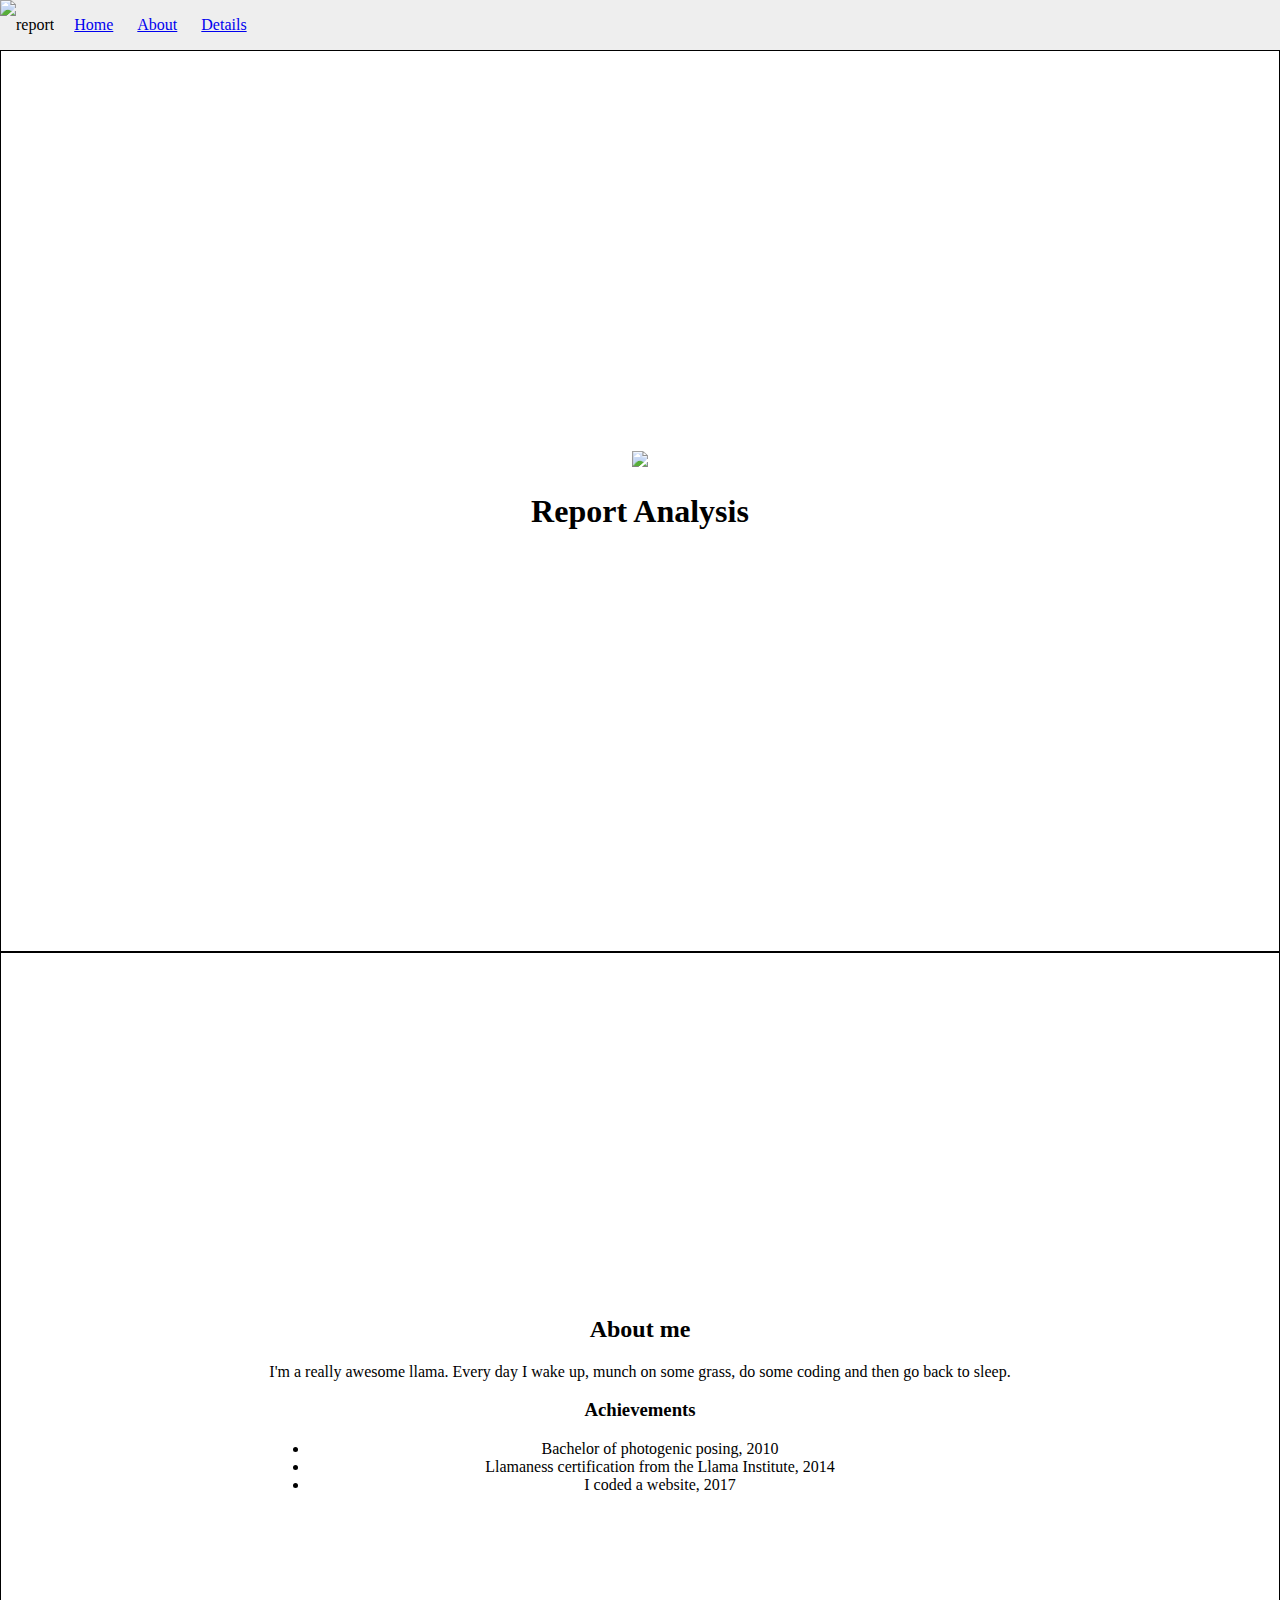
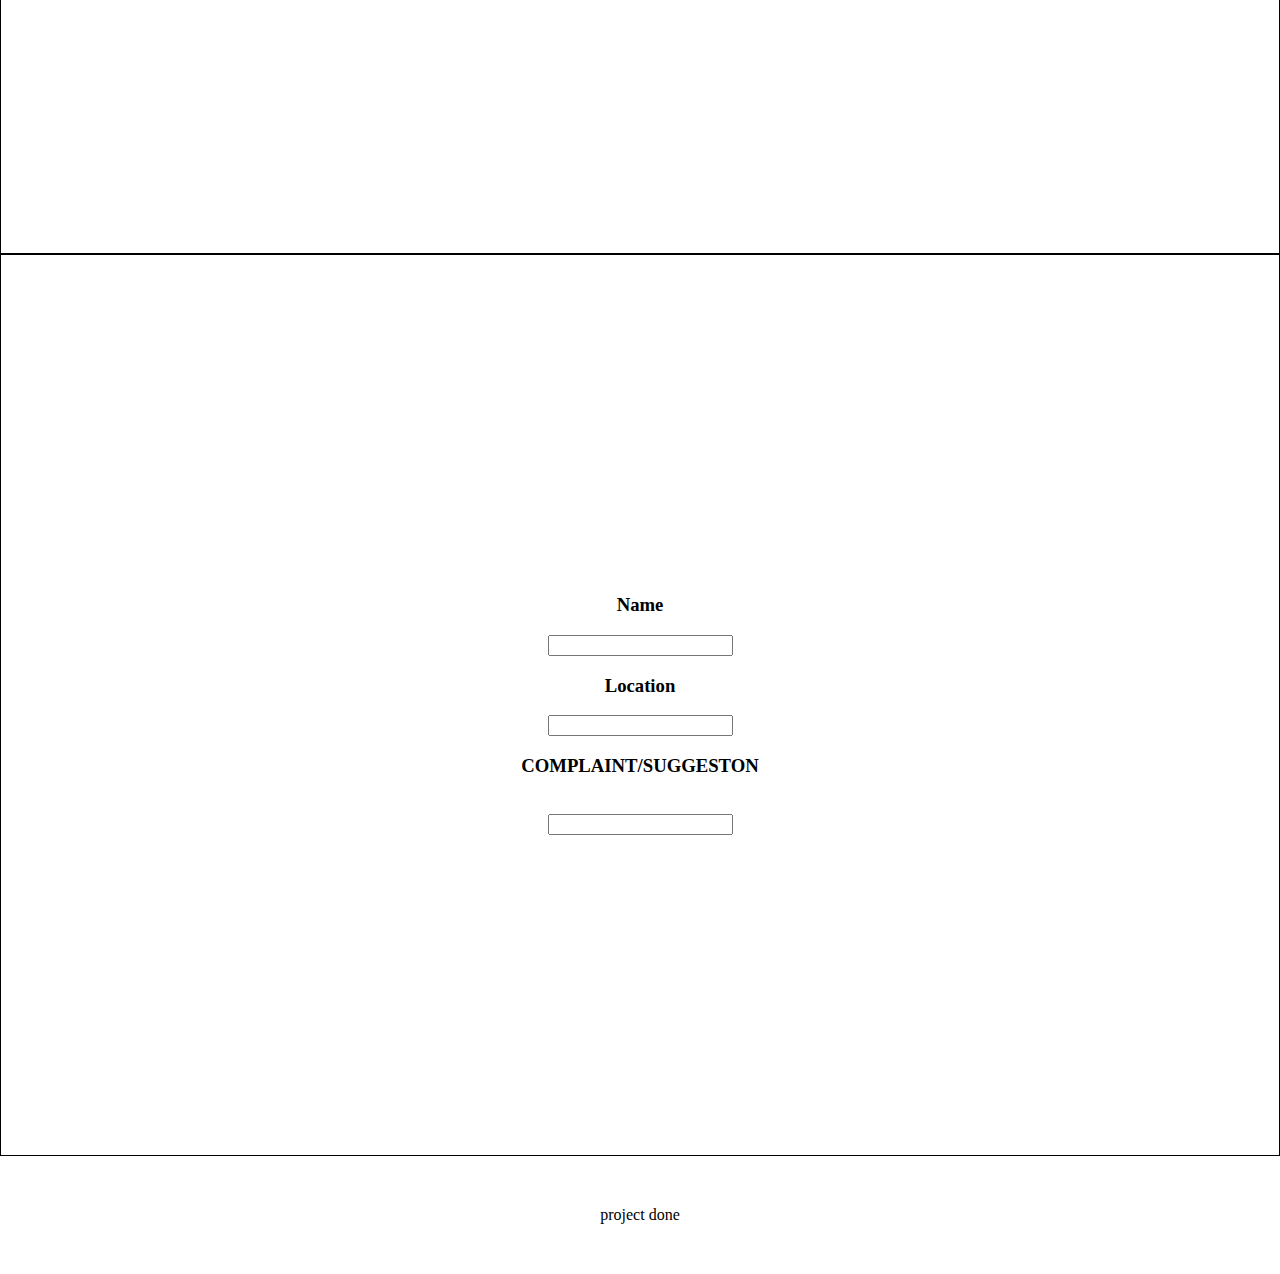
==== website/index.html @ 2377354e "Update web" ====
<!DOCTYPE html>
<html>
    <head>
      <title>Report Analysis</title>
      <link rel="stylesheet" href="css/style.css" />
    </head>
    <body>
      <header>
          <img src="https://www.google.com/url?sa=i&source=images&cd=&cad=rja&uact=8&ved=2ahUKEwjArrKl2v7gAhVEqY8KHZ25Bo0QjRx6BAgBEAU&url=https%3A%2F%2Fwww.anbl.com%2Freports&psig=AOvVaw0iHYrXt_lxW9G06J42sRtL&ust=1552552217245053.jpg" alt="report"  />
          <nav>
                     <ul>
                         <li><a href="#hero">Home</a></li>
                         <li><a href="#about">About</a></li>
                         <li><a href="#contact">Details</a></li>
                     </ul>
                 </nav>
      </header>
      <main>
            <section id="hero">
                <div class="section-inner">
                    <img src="https://www.google.com/url?sa=i&source=images&cd=&cad=rja&uact=8&ved=2ahUKEwjT6dfB3_7gAhXFPo8KHQzUC0UQjRx6BAgBEAU&url=https%3A%2F%2Fwww.dreamstime.com%2Fstock-video-animated-analysis-data-report-loop-column-video126131845&psig=AOvVaw3gZDcH5BcPfkK5nqZlph_S&ust=1552553719538229.jpg" class="profile-img">
                    <h1>Report Analysis</h1>
                </div>
            </section>
            <section id="about">
                <div class="section-inner">
                    <h2>About me</h2>
                    <p>I'm a really awesome llama. Every day I wake up, munch on some grass, do some coding and then go back to sleep.</p>
                    <h3>Achievements</h3>
                    <ul>
                        <li>Bachelor of photogenic posing, 2010</li>
                        <li>Llamaness certification from the Llama Institute, 2014</li>
                        <li>I coded a website, 2017</li>
                    </ul>
                </div>
            </section>
            <section id="contact">
                <div class="section-inner">
                  <form>
                    <h3>Name</h3>
                    <input type="text" name="Name"><br>
                      <h3>Location</h3>
                    <input type="text" name="Location">
                    <h3>COMPLAINT/SUGGESTON</h3><br>
                    <input type="text" name="COMPLAINT">
                  </form>
                </div>
            </section>

        </main>
        <footer>
            project done
        </footer>

    </body>
  </html>
---- website/css/style.css ----
body {
    margin: 0;
    margin-top: 50px;
}

header {
    display: flex;
    position: fixed;
    top: 0;
    left: 0;
    right: 0;
    height: 50px;
    line-height: 50px;
    background-color: #eee;
}

header * {
    display: inline;
    height: 50px;
}

header ul {
    padding: 0;
}

header li {
    margin-left: 20px;
}

section {
    height: 100vh;
    border: 1px solid black;
    display: flex;
    justify-content: center;
    align-items: center;
    text-align: center;
}

#hero .profile-img {
    width: 300px;
}

footer {
    text-align: center;
    padding: 50px;
}
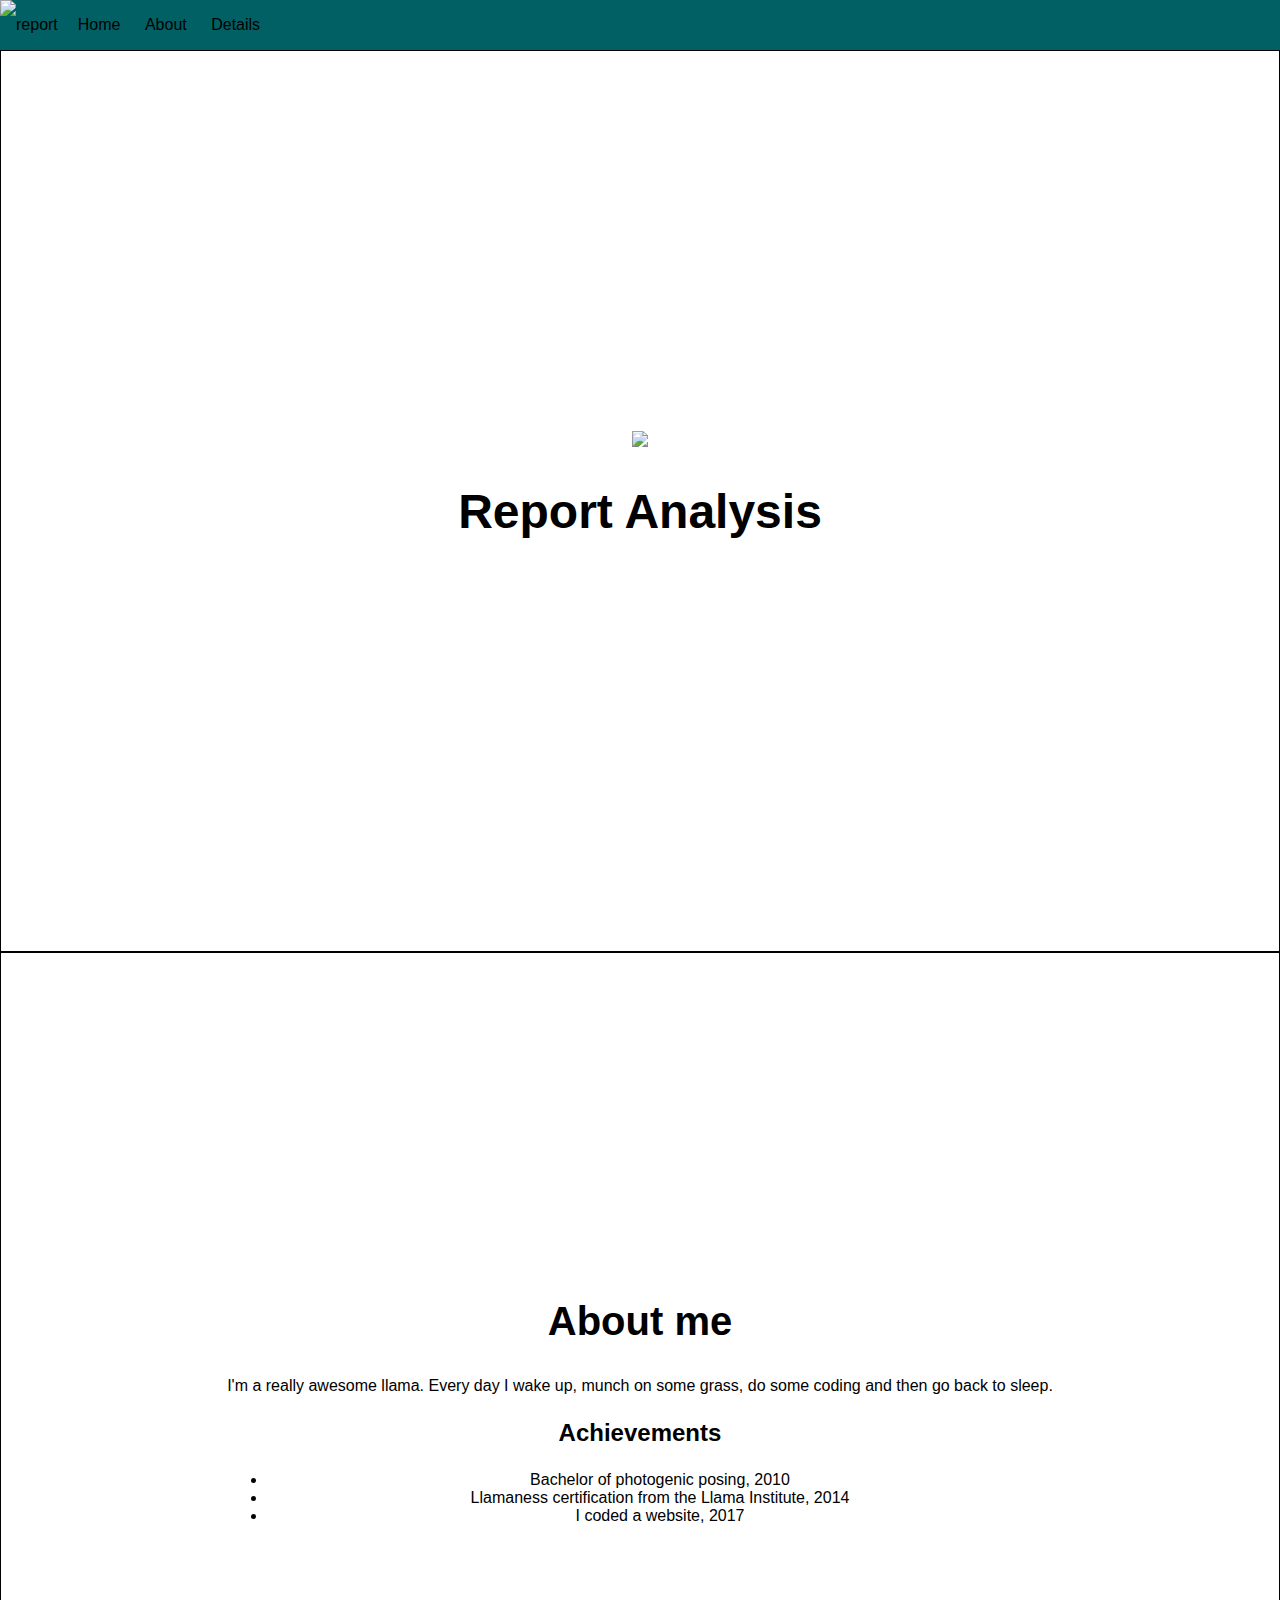
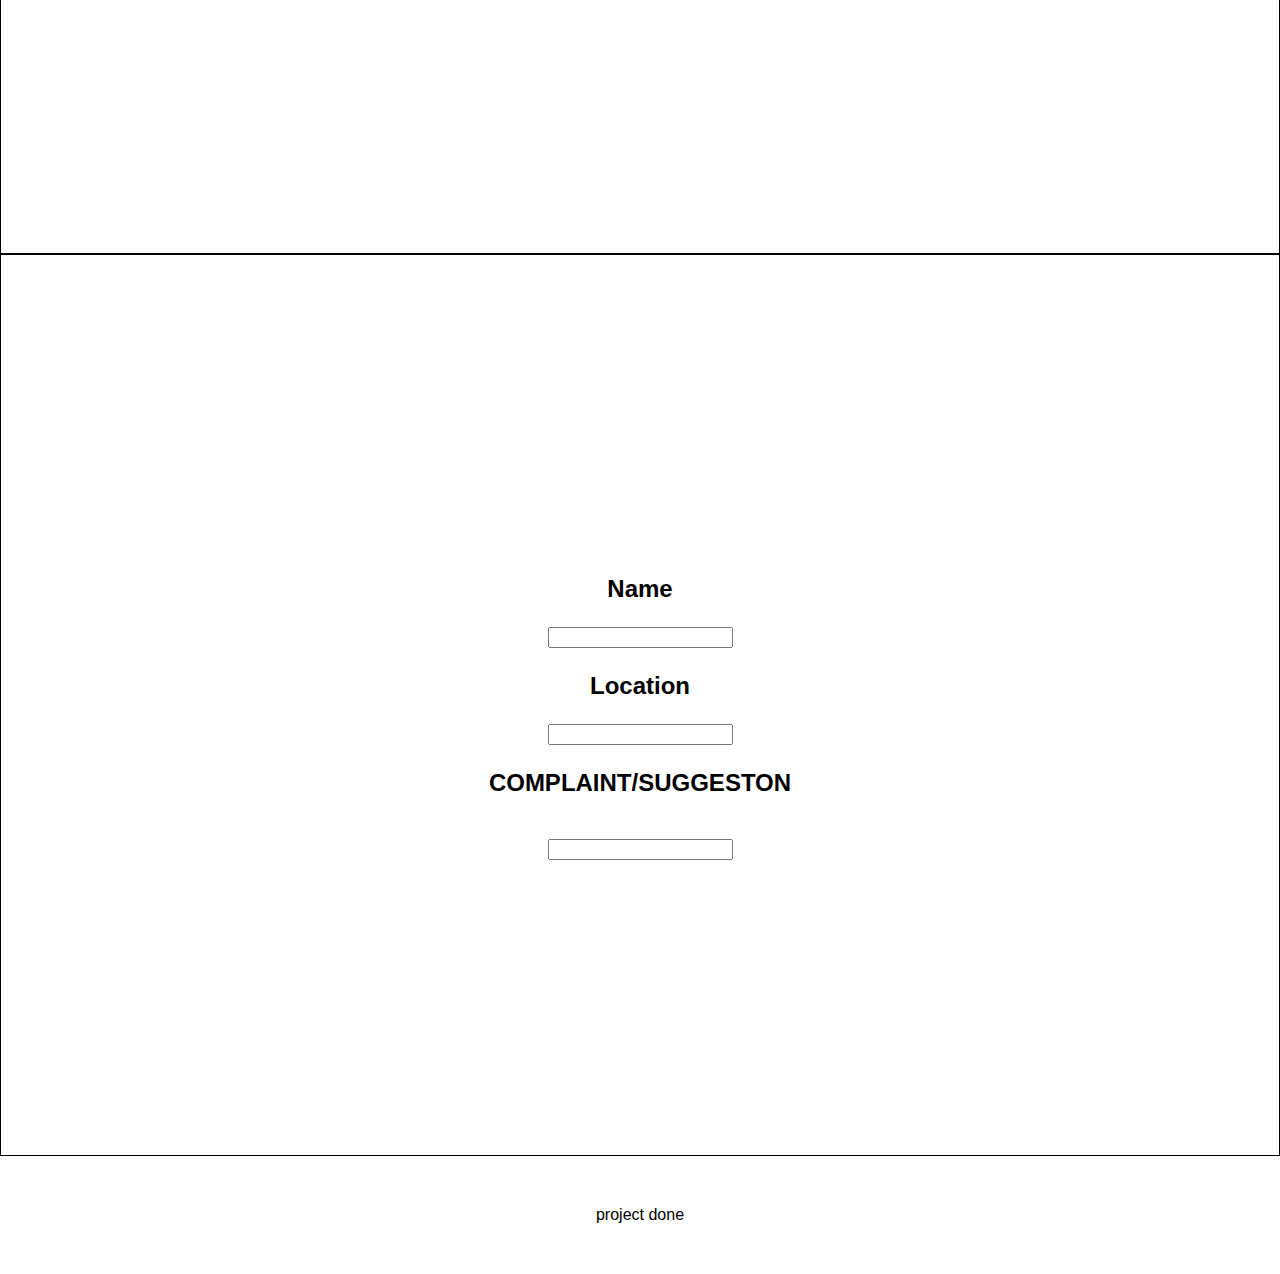
==== commit 93107736: "Background css update" ====
--- a/website/index.html
+++ b/website/index.html
@@ -6,7 +6,7 @@
     </head>
     <body>
       <header>
-          <img src="https://www.google.com/url?sa=i&source=images&cd=&cad=rja&uact=8&ved=2ahUKEwjArrKl2v7gAhVEqY8KHZ25Bo0QjRx6BAgBEAU&url=https%3A%2F%2Fwww.anbl.com%2Freports&psig=AOvVaw0iHYrXt_lxW9G06J42sRtL&ust=1552552217245053.jpg" alt="report"  />
+          <img src="https://thumbs.dreamstime.com/t/analysis-animated-typography-infographic-cloud-animation-k-high-quality-89160545.jpg" alt="report"  />
           <nav>
                      <ul>
                          <li><a href="#hero">Home</a></li>
@@ -18,7 +18,7 @@
       <main>
             <section id="hero">
                 <div class="section-inner">
-                    <img src="https://www.google.com/url?sa=i&source=images&cd=&cad=rja&uact=8&ved=2ahUKEwjT6dfB3_7gAhXFPo8KHQzUC0UQjRx6BAgBEAU&url=https%3A%2F%2Fwww.dreamstime.com%2Fstock-video-animated-analysis-data-report-loop-column-video126131845&psig=AOvVaw3gZDcH5BcPfkK5nqZlph_S&ust=1552553719538229.jpg" class="profile-img">
+                    <img src="https://d2v9y0dukr6mq2.cloudfront.net/video/thumbnail/2QQOex4/analysis-animated-word-cloud-text-design-animation_hg-wtphm9l_thumbnail-full08.png" class="profile-img">
                     <h1>Report Analysis</h1>
                 </div>
             </section>
--- a/website/css/style.css
+++ b/website/css/style.css
@@ -1,6 +1,7 @@
 body {
     margin: 0;
     margin-top: 50px;
+    font-family: sans-serif;
 }
 
 header {
@@ -11,7 +12,8 @@
     right: 0;
     height: 50px;
     line-height: 50px;
-    background-color: #eee;
+    background-color: #006064;
+
 }
 
 header * {
@@ -34,13 +36,48 @@
     justify-content: center;
     align-items: center;
     text-align: center;
+
+    background-size: cover;
+    background-position: center center;
+    background-repeat: no-repeat;
+    background-attachment: fixed;
 }
 
 #hero .profile-img {
-    width: 300px;
-}
+    width: 500px;
+  }
+
+
 
 footer {
     text-align: center;
     padding: 50px;
 }
+#hero h1 {
+    font-size: 3em;
+}
+
+section h2 {
+    font-size: 2.5em;
+}
+
+section h3 {
+    font-size: 1.5em;
+}
+
+header a {
+    text-decoration: none;
+    color: black;
+}
+
+#hero {
+    background-image: linear-gradient(rgba(255,255,255,0.75),rgba(255,255,255,0.75)), url('https://kios.co.in/admin/Slides/1774711945.jpg');
+}
+
+#about {
+    background-image: linear-gradient(rgba(255,255,255,0.75),rgba(255,255,255,0.75)), url('https://codetheweb.blog/assets/img/posts/steps-to-creating-a-website/canyon.jpg');
+}
+
+#contact {
+    background-image: linear-gradient(rgba(255,255,255,0.75),rgba(255,255,255,0.75)), url('https://kios.co.in/admin/Slides/1774711945.jpg');
+}
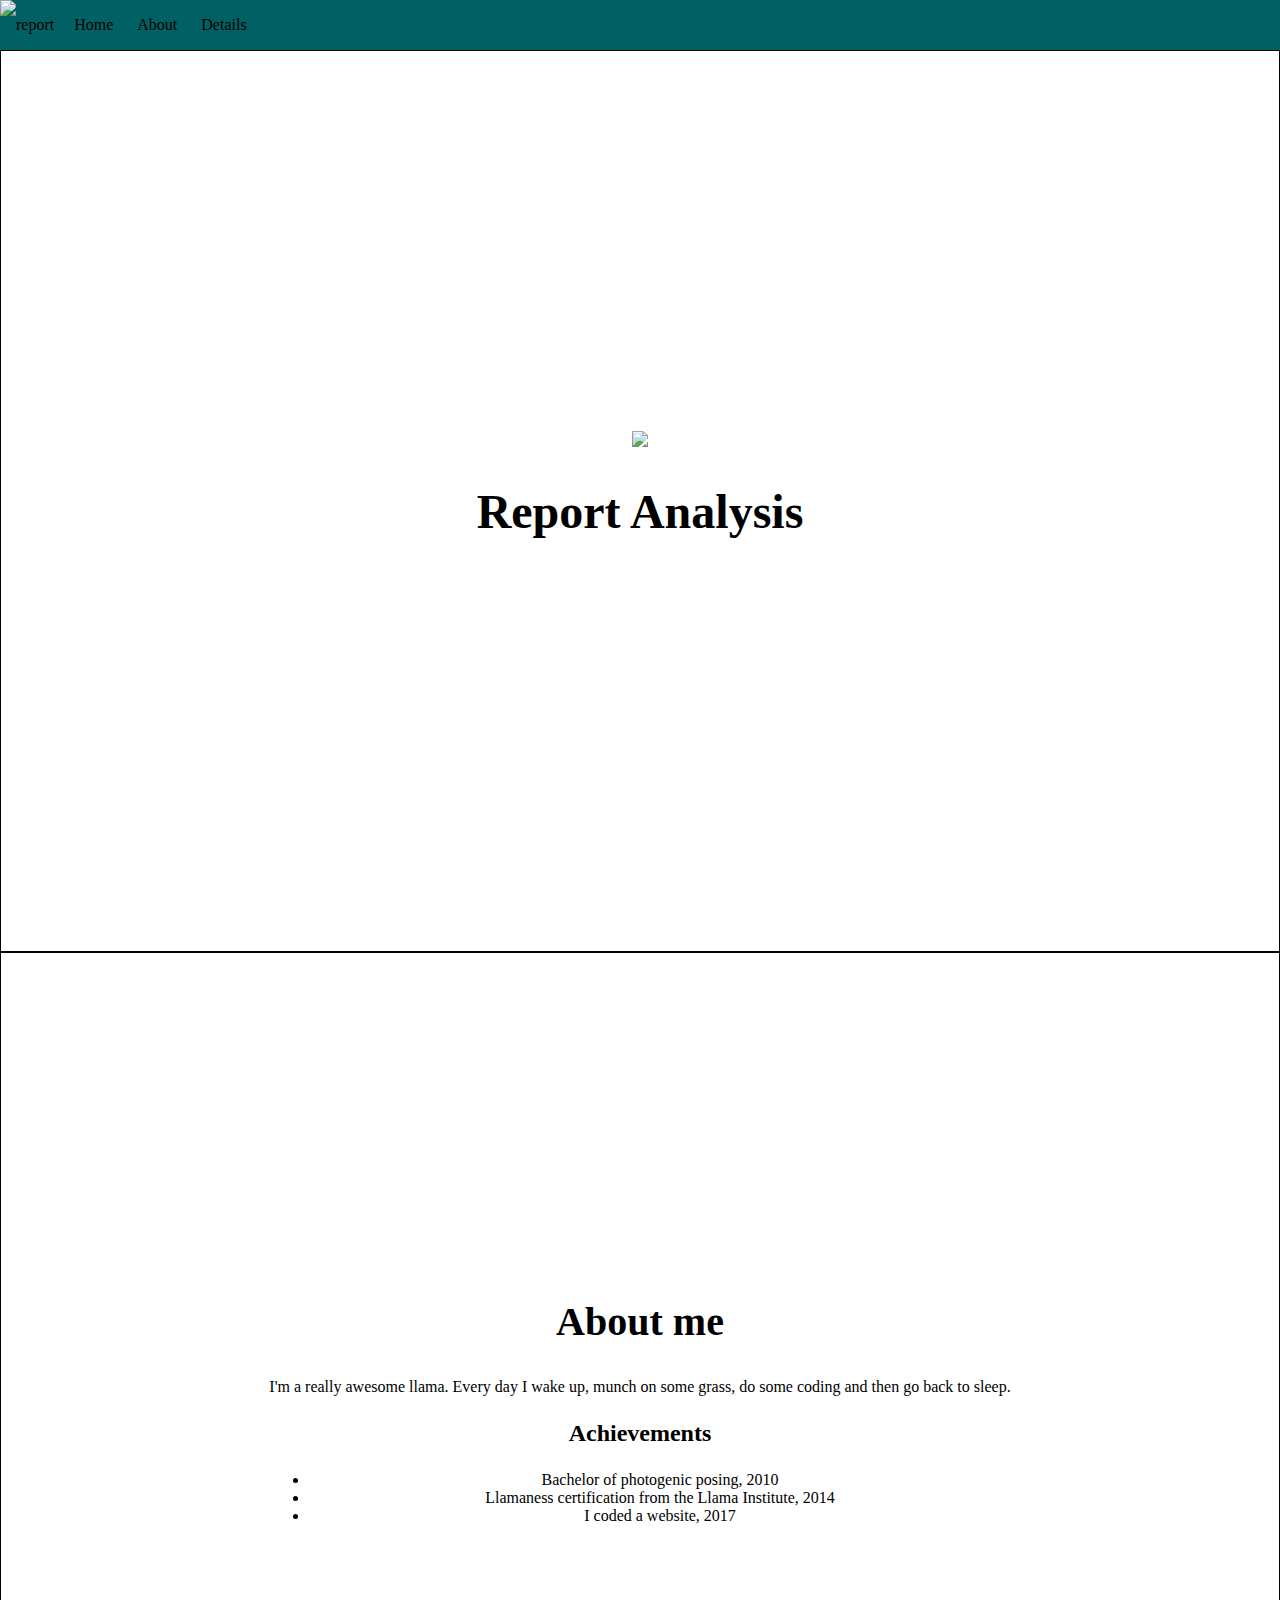
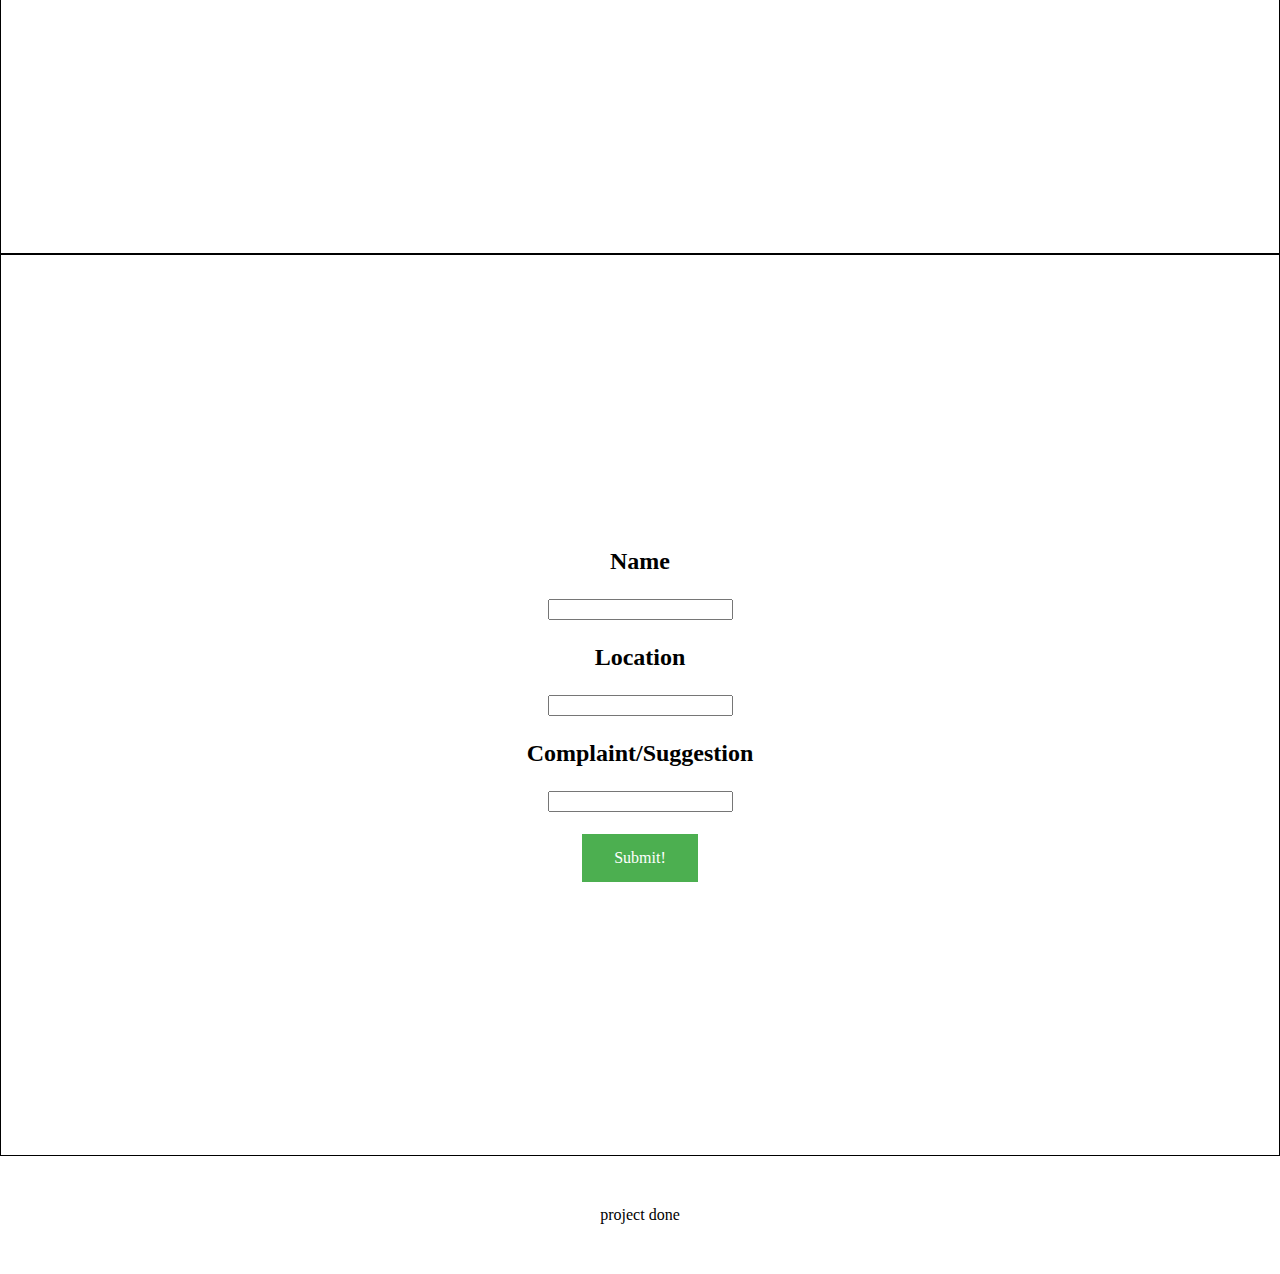
==== commit 4d2400b8: "Css button added" ====
--- a/website/index.html
+++ b/website/index.html
@@ -41,8 +41,9 @@
                     <input type="text" name="Name"><br>
                       <h3>Location</h3>
                     <input type="text" name="Location">
-                    <h3>COMPLAINT/SUGGESTON</h3><br>
-                    <input type="text" name="COMPLAINT">
+                    <h3>Complaint/Suggestion</h3>
+                    <input type="text" name="COMPLAINT"><br /><br />
+                    <a href="#" class="button">Submit!</a>
                   </form>
                 </div>
             </section>
--- a/website/css/style.css
+++ b/website/css/style.css
@@ -1,7 +1,7 @@
 body {
     margin: 0;
     margin-top: 50px;
-    font-family: sans-serif;
+    font-family: palatino;
 }
 
 header {
@@ -71,7 +71,8 @@
 }
 
 #hero {
-    background-image: linear-gradient(rgba(255,255,255,0.75),rgba(255,255,255,0.75)), url('https://kios.co.in/admin/Slides/1774711945.jpg');
+background-image: linear-gradient(rgba(255,255,255,0.75),rgba(255,255,255,0.75)), url('https://images.unsplash.com/photo-1528818955841-a7f1425131b5?ixlib=rb-1.2.1&ixid=eyJhcHBfaWQiOjEyMDd9&auto=format&fit=crop&w=1000&q=80.png');
+
 }
 
 #about {
@@ -81,3 +82,15 @@
 #contact {
     background-image: linear-gradient(rgba(255,255,255,0.75),rgba(255,255,255,0.75)), url('https://kios.co.in/admin/Slides/1774711945.jpg');
 }
+.button {
+  background-color: #4CAF50;
+  border: none;
+  color: white;
+  padding: 15px 32px;
+  text-align: center;
+  text-decoration: none;
+  display: inline-block;
+  font-size: 16px;
+  margin: 4px 2px;
+  cursor: pointer;
+}
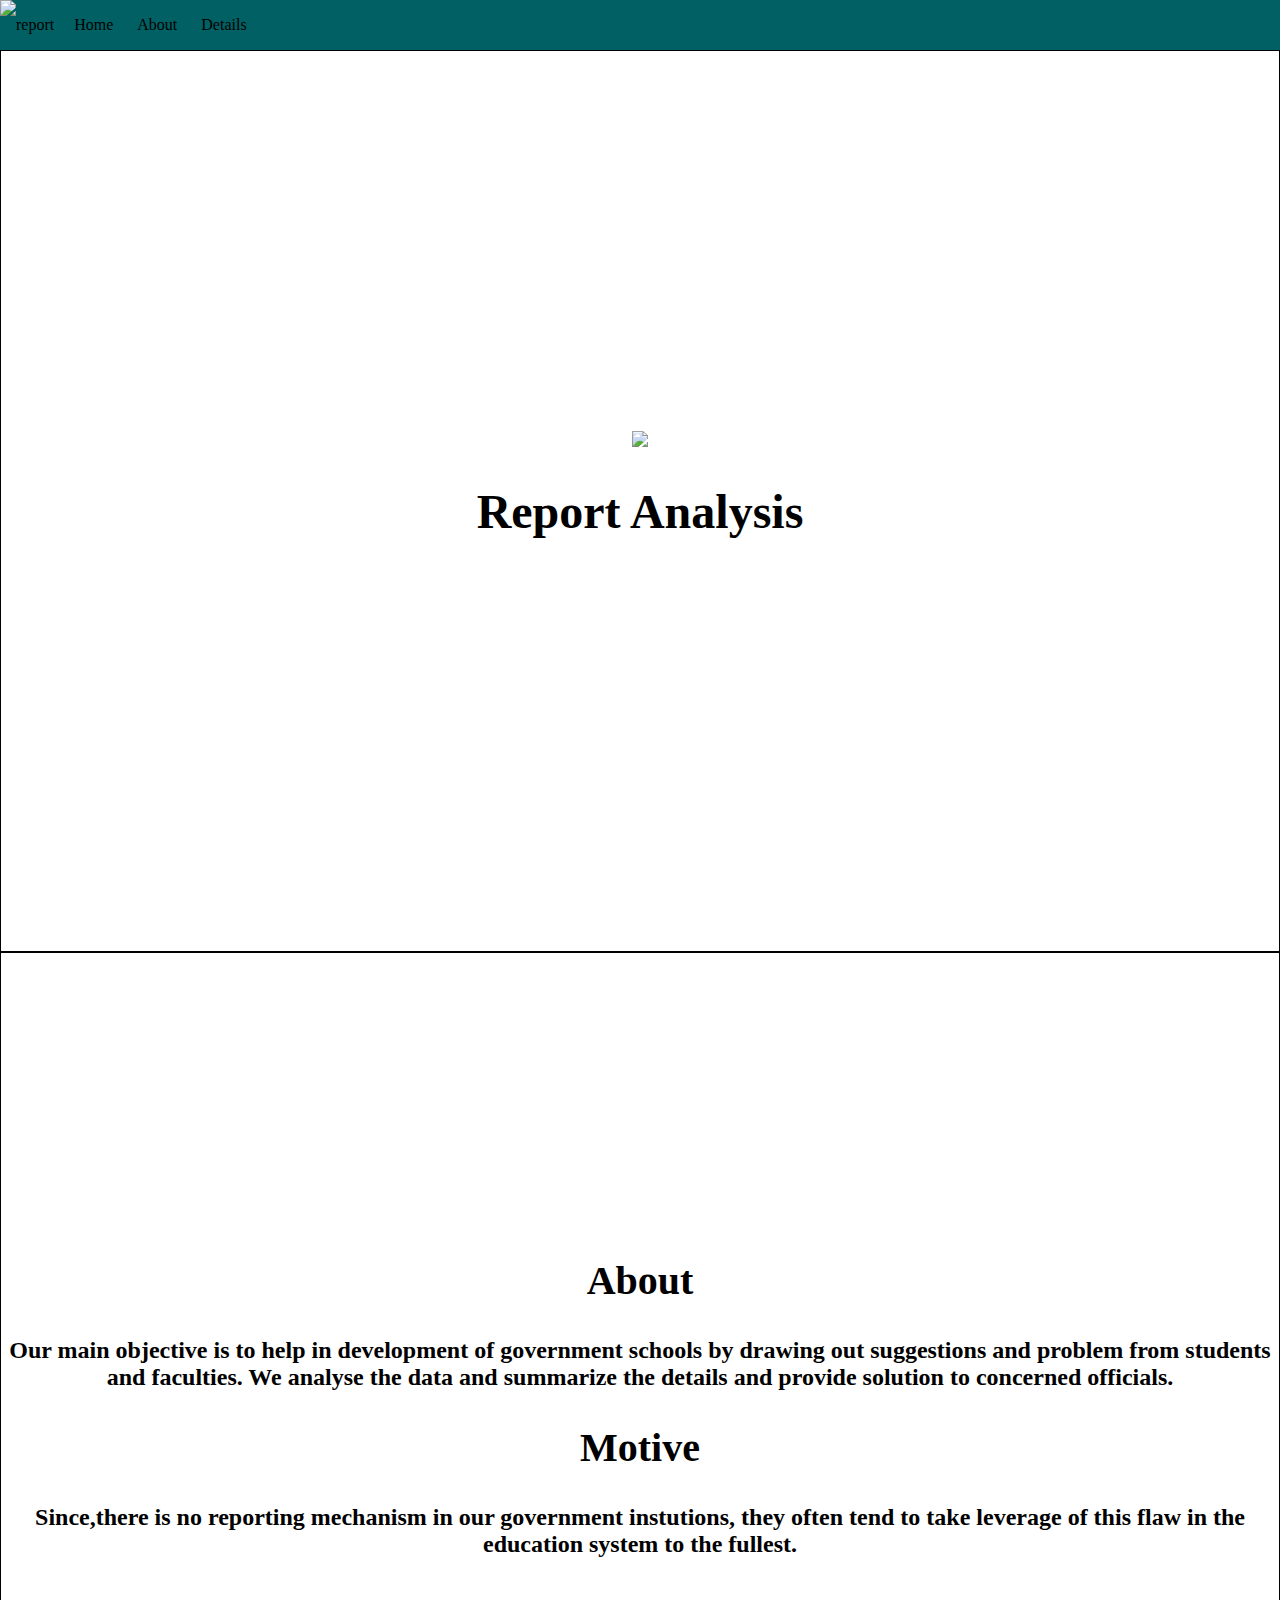
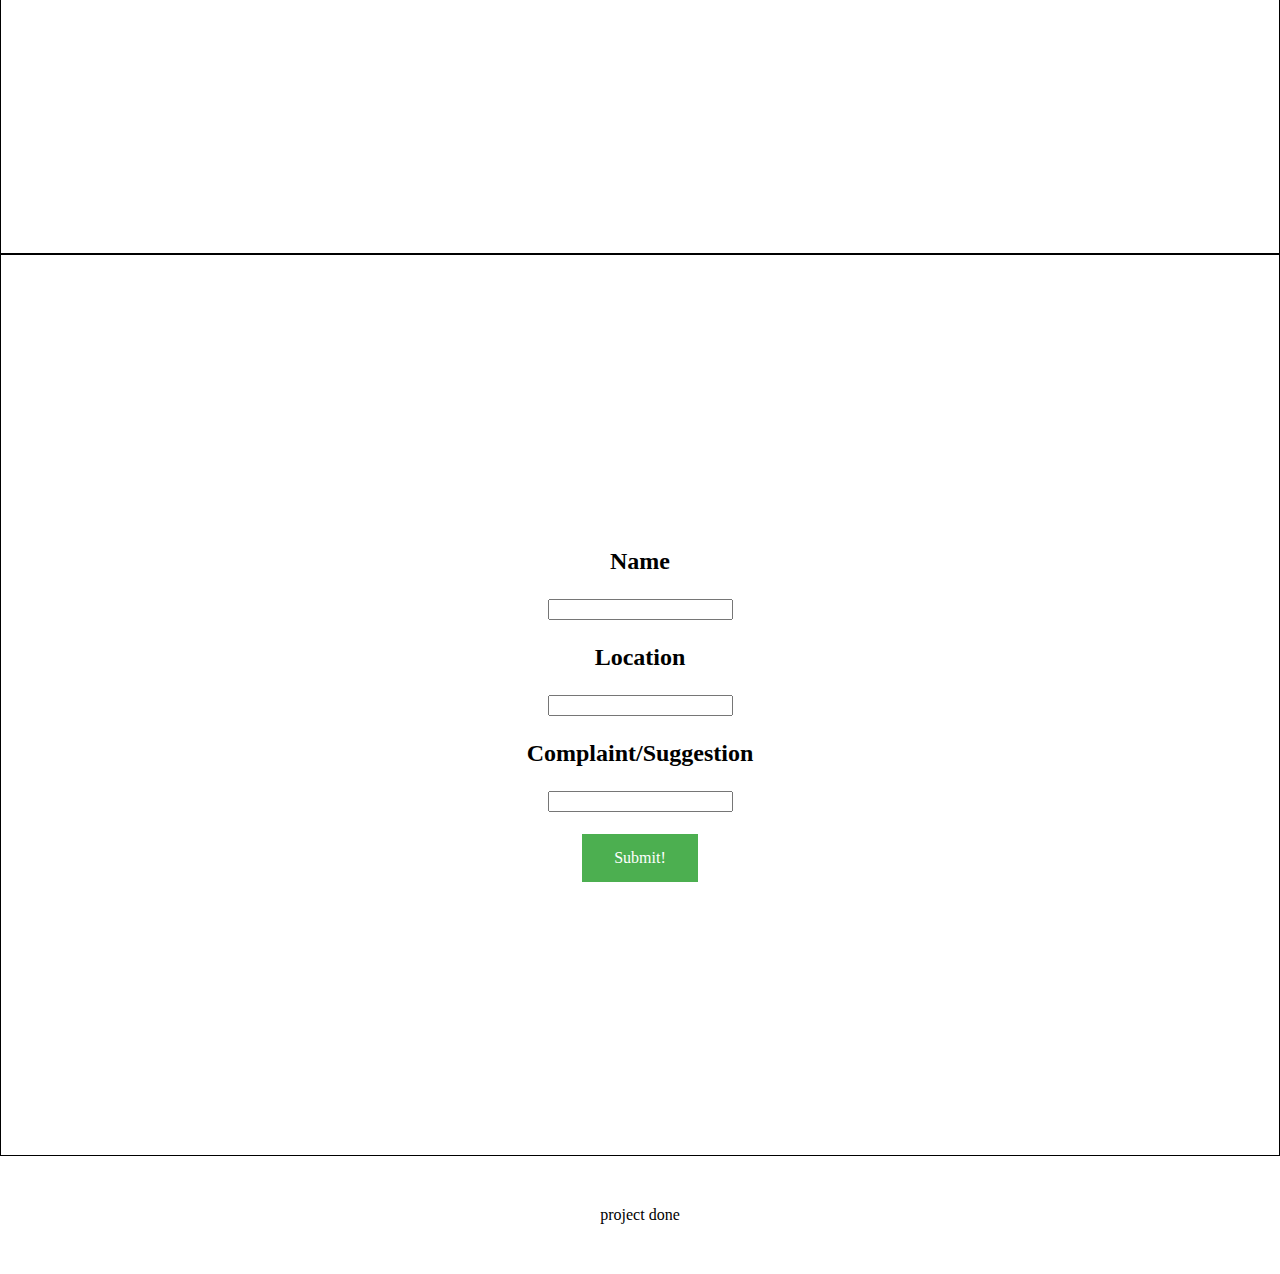
==== commit 73cc6c33: "yind up" ====
--- a/website/index.html
+++ b/website/index.html
@@ -24,14 +24,13 @@
             </section>
             <section id="about">
                 <div class="section-inner">
-                    <h2>About me</h2>
-                    <p>I'm a really awesome llama. Every day I wake up, munch on some grass, do some coding and then go back to sleep.</p>
-                    <h3>Achievements</h3>
-                    <ul>
-                        <li>Bachelor of photogenic posing, 2010</li>
-                        <li>Llamaness certification from the Llama Institute, 2014</li>
-                        <li>I coded a website, 2017</li>
-                    </ul>
+                    <h2>About</h2>
+                      <h3>Our main objective is to help in development of government schools by drawing out suggestions and problem from students and faculties.
+                      We analyse the data and summarize the details
+                       and provide solution to concerned officials.</h3>
+                        </p>
+                    <h2>Motive</h2>
+                    <h3>Since,there is no reporting mechanism in our government instutions, they often tend to take leverage of this flaw in the education system to the fullest.</h3>
                 </div>
             </section>
             <section id="contact">
--- a/website/css/style.css
+++ b/website/css/style.css
@@ -94,3 +94,7 @@
   margin: 4px 2px;
   cursor: pointer;
 }
+p
+{text-indent: 20%;
+  text-align: center;
+}
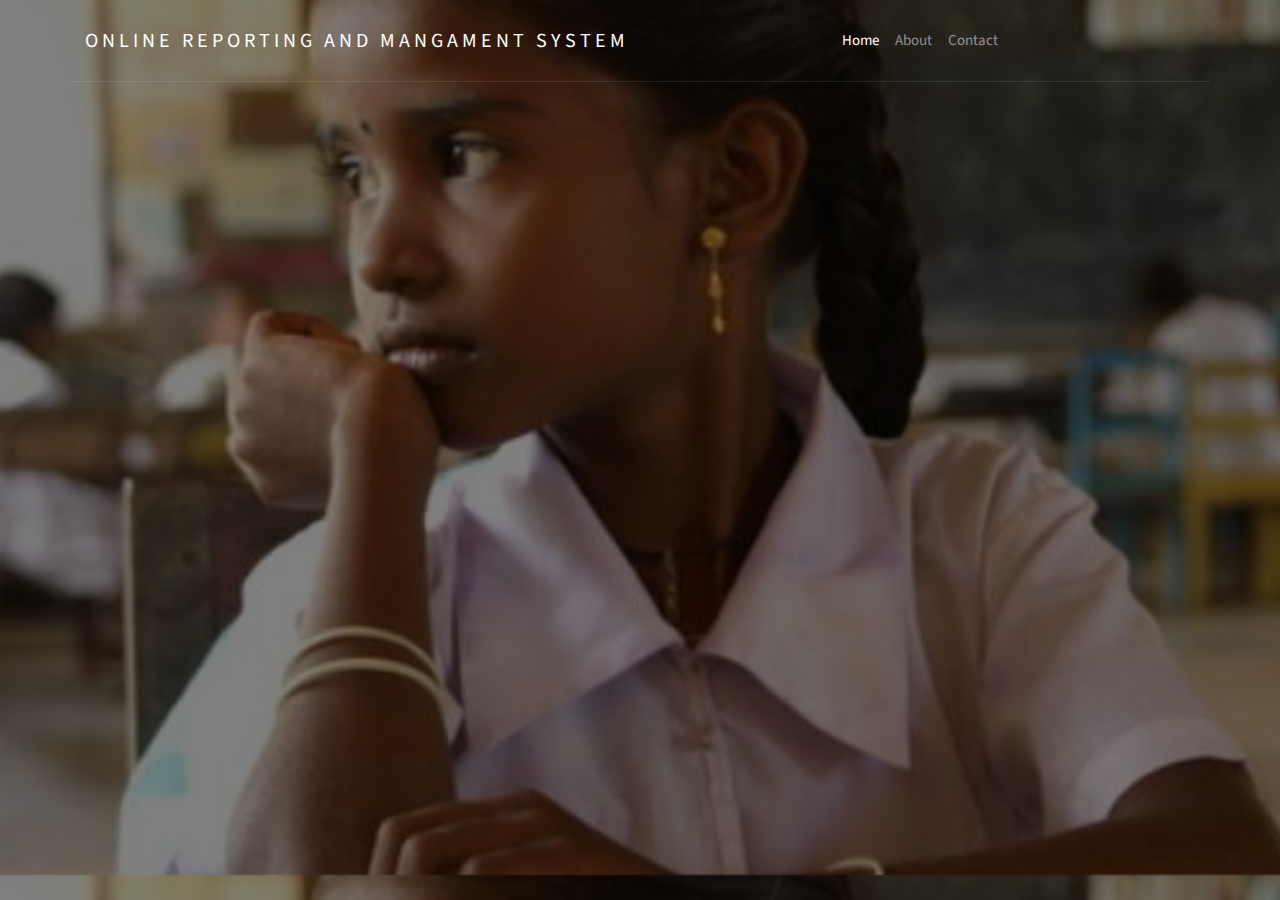
==== commit 650294b3: "Updated design and layout" ====
--- a/website/index.html
+++ b/website/index.html
@@ -1,56 +1,93 @@
-<!DOCTYPE html>
-<html>
-    <head>
-      <title>Report Analysis</title>
-      <link rel="stylesheet" href="css/style.css" />
-    </head>
-    <body>
-      <header>
-          <img src="https://thumbs.dreamstime.com/t/analysis-animated-typography-infographic-cloud-animation-k-high-quality-89160545.jpg" alt="report"  />
-          <nav>
-                     <ul>
-                         <li><a href="#hero">Home</a></li>
-                         <li><a href="#about">About</a></li>
-                         <li><a href="#contact">Details</a></li>
-                     </ul>
-                 </nav>
-      </header>
-      <main>
-            <section id="hero">
-                <div class="section-inner">
-                    <img src="https://d2v9y0dukr6mq2.cloudfront.net/video/thumbnail/2QQOex4/analysis-animated-word-cloud-text-design-animation_hg-wtphm9l_thumbnail-full08.png" class="profile-img">
-                    <h1>Report Analysis</h1>
-                </div>
-            </section>
-            <section id="about">
-                <div class="section-inner">
-                    <h2>About</h2>
-                      <h3>Our main objective is to help in development of government schools by drawing out suggestions and problem from students and faculties.
-                      We analyse the data and summarize the details
-                       and provide solution to concerned officials.</h3>
-                        </p>
-                    <h2>Motive</h2>
-                    <h3>Since,there is no reporting mechanism in our government instutions, they often tend to take leverage of this flaw in the education system to the fullest.</h3>
-                </div>
-            </section>
-            <section id="contact">
-                <div class="section-inner">
-                  <form>
-                    <h3>Name</h3>
-                    <input type="text" name="Name"><br>
-                      <h3>Location</h3>
-                    <input type="text" name="Location">
-                    <h3>Complaint/Suggestion</h3>
-                    <input type="text" name="COMPLAINT"><br /><br />
-                    <a href="#" class="button">Submit!</a>
-                  </form>
-                </div>
-            </section>
+<!doctype html>
+<html lang="en">
+  <head>
+    <title>Online Reporting And Management System</title>
+    <meta charset="utf-8">
+    <meta name="viewport" content="width=device-width, initial-scale=1, shrink-to-fit=no">
 
-        </main>
-        <footer>
-            project done
-        </footer>
+    <link href="https://fonts.googleapis.com/css?family=Source+Sans+Pro:300,400,900" rel="stylesheet">
 
-    </body>
-  </html>
+    <link rel="stylesheet" href="css/bootstrap.css">
+    <link rel="stylesheet" href="css/animate.css">
+    <link rel="stylesheet" href="css/owl.carousel.min.css">
+
+  
+
+    <!-- Theme Style -->
+    <link rel="stylesheet" href="css/style.css">
+  </head>
+  <body>
+    
+    <header role="banner">
+     
+      <nav class="navbar navbar-expand-md navbar-dark bg-light">
+        <div class="container">
+          <a class="navbar-brand absolute" href="index.html">Online Reporting And Mangament System </a>
+          <button class="navbar-toggler" type="button" data-toggle="collapse" data-target="#navbarsExample05" aria-controls="navbarsExample05" aria-expanded="false" aria-label="Toggle navigation">
+            <span class="navbar-toggler-icon"></span>
+          </button>
+
+          <div class="collapse navbar-collapse navbar-light" id="navbarsExample05">
+            <ul class="navbar-nav mx-auto">
+              <li class="nav-item">
+                <a class="nav-link active" href="index.html">Home</a>
+              </li>
+             
+            
+
+            
+              <li class="nav-item">
+                <a class="nav-link" href="about.html">About</a>
+              </li>
+              <li class="nav-item">
+                <a class="nav-link" href="contact.html">Contact</a>
+              </li>
+            </ul>
+            <ul class="navbar-nav absolute-right">
+              
+            </ul>
+            
+          </div>
+        </div>
+      </nav>
+    </header>
+    <!-- END header -->
+
+    <section class="site-hero overlay" data-stellar-background-ratio="0.5" style="background-image: url(images/1.jpg);">
+      <div class="container">
+        <div class="row align-items-center site-hero-inner justify-content-center">
+          <div class="col-md-8 text-center">
+
+            <div class="mb-5 element-animate">
+              <h1>Learn From Doing.</h1>
+              <p class="lead">Education is not preparation for life; education is life itself.</p>
+              <p><a href="contact.html" class="btn btn-primary">Hit Me Up </a> 
+            </div>
+
+            
+          </div>
+        </div>
+      </div>
+    </section>
+    <!-- END section -->
+
+
+
+
+
+
+
+    
+
+    <script src="js/jquery-3.2.1.min.js"></script>
+    <script src="js/jquery-migrate-3.0.0.js"></script>
+    <script src="js/popper.min.js"></script>
+    <script src="js/bootstrap.min.js"></script>
+    <script src="js/owl.carousel.min.js"></script>
+    <script src="js/jquery.waypoints.min.js"></script>
+    <script src="js/jquery.stellar.min.js"></script>
+
+    
+    <script src="js/main.js"></script>
+  </body>
+</html>--- a/website/css/style.css
+++ b/website/css/style.css
@@ -1,100 +1,1431 @@
 body {
-    margin: 0;
-    margin-top: 50px;
-    font-family: palatino;
+  background: #fff;
+  font-family: "Source Sans Pro", arial, sans-serif;
+  font-weight: 400;
+  font-size: 16px;
+  line-height: 1.8;
+  color: #6c757d;
+}
+
+a {
+  -webkit-transition: .3s all ease;
+  -o-transition: .3s all ease;
+  transition: .3s all ease;
+  text-decoration: none;
+}
+
+a:hover {
+  text-decoration: none;
+}
+
+h1, h2, h3, h4, h5 {
+  color: #000;
+  font-family: "Source Sans Pro", arial, sans-serif;
 }
 
 header {
+  position: absolute;
+  top: 0;
+  left: 0;
+  width: 100%;
+  z-index: 5;
+}
+
+header .navbar-brand {
+  text-transform: uppercase;
+  letter-spacing: .2em;
+  font-weight: 400;
+  color: #fff !important;
+}
+
+header .navbar-collapse {
+  position: relative;
+}
+
+header .navbar {
+  padding-top: 0;
+  padding-bottom: 0;
+  background: transparent !important;
+}
+
+@media (max-width: 991.98px) {
+  header .navbar {
+    background: rgba(0, 0, 0, 0.4) !important;
+    padding-top: .5rem;
+    padding-bottom: .5rem;
+  }
+}
+
+header .navbar .container {
+  border-bottom: 1px solid rgba(255, 255, 255, 0.1);
+}
+
+header .navbar .navbar-nav.absolute-right {
+  position: absolute;
+  right: 0;
+}
+
+@media (max-width: 991.98px) {
+  header .navbar .navbar-nav.absolute-right {
+    position: relative;
+    right: inherit;
+  }
+}
+
+header .navbar .nav-link {
+  padding: 1.7rem 1rem;
+  font-size: 15px;
+  outline: none !important;
+}
+
+@media (max-width: 991.98px) {
+  header .navbar .nav-link {
+    padding: .5rem .5rem;
+  }
+}
+
+header .navbar .nav-link:hover {
+  color: #fff !important;
+}
+
+header .navbar .nav-link.active {
+  color: #fff !important;
+}
+
+header .navbar .dropdown.show > a {
+  color: #fff !important;
+}
+
+header .navbar .dropdown-menu {
+  font-size: 14px;
+  border-radius: 0px;
+  border: none;
+  -webkit-box-shadow: 0 2px 30px 0px rgba(0, 0, 0, 0.2);
+  box-shadow: 0 2px 30px 0px rgba(0, 0, 0, 0.2);
+  min-width: 13em;
+  margin-top: -10px;
+}
+
+header .navbar .dropdown-menu:before {
+  bottom: 100%;
+  left: 10%;
+  border: solid transparent;
+  content: " ";
+  height: 0;
+  width: 0;
+  position: absolute;
+  pointer-events: none;
+  border-bottom-color: #fff;
+  border-width: 10px;
+}
+
+@media (max-width: 1199.98px) {
+  header .navbar .dropdown-menu:before {
+    display: none;
+  }
+}
+
+header .navbar .dropdown-menu .dropdown-item:hover {
+  background: #007bff;
+  color: #fff;
+}
+
+header .navbar .dropdown-menu .dropdown-item.active {
+  background: #007bff;
+  color: #fff;
+}
+
+header .navbar .dropdown-menu a {
+  padding-top: 7px;
+  padding-bottom: 7px;
+}
+
+header .navbar.navbar-light .nav-link {
+  color: #fff;
+}
+
+header .navbar.navbar-light .nav-link.active {
+  color: #fff;
+}
+
+.site-hero {
+  background-size: cover;
+  background-position: center center;
+  min-height: 750px;
+  height: 100vh;
+}
+
+.site-hero a {
+  color: #fff;
+  opacity: .5;
+}
+
+.site-hero a:hover {
+  opacity: 1;
+}
+
+.site-hero .post-meta {
+  font-size: 13px;
+  text-transform: uppercase;
+  letter-spacing: .2em;
+}
+
+.site-hero h1, .site-hero p {
+  color: #fff;
+  line-height: 1.5;
+}
+
+.site-hero h1 {
+  text-transform: uppercase;
+  font-size: 60px;
+  font-weight: 900;
+  line-height: 1.2;
+  margin-bottom: 30px;
+}
+
+.site-hero .lead {
+  font-size: 30px;
+  color: #fff;
+  opacity: .8;
+  margin-bottom: 30px;
+  font-weight: 300;
+}
+
+.site-hero > .container {
+  position: relative;
+  z-index: 2;
+}
+
+.site-hero.overlay {
+  position: relative;
+}
+
+.site-hero.overlay:before {
+  content: "";
+  background: rgba(0, 0, 0, 0.5);
+  width: 100%;
+  z-index: 1;
+  position: absolute;
+  top: 0;
+  left: 0;
+  right: 0;
+  bottom: 0;
+}
+
+.site-hero .site-hero-inner {
+  min-height: 750px;
+  height: 100vh;
+}
+
+.box {
+  padding: 30px;
+  background: #fff;
+}
+
+.episodes .episode a {
+  color: #000;
+}
+
+.episodes .episode a:hover {
+  opacity: .7;
+}
+
+.episodes .meta {
+  text-transform: uppercase;
+  font-size: 14px;
+  letter-spacing: .2em;
+  color: #cccccc;
+}
+
+.episodes .episode-number {
+  border: 2px solid #0062cc;
+  text-align: center;
+  display: inline-block;
+  width: 80px;
+  height: 80px;
+  text-transform: uppercase;
+  line-height: 74px;
+  border-radius: 50%;
+  background: #007bff;
+  color: #fff;
+  font-size: 30px;
+}
+
+.site-hero-innerpage, .site-hero-innerpage .site-hero-inner {
+  min-height: 550px;
+  height: 50vh;
+}
+
+.site-section {
+  padding: 7em 0;
+}
+
+.school-features,
+.school-instructors {
+  background-size: cover;
+  background-position: center center;
+  position: relative;
+  overflow: hidden;
+}
+
+@media (min-width: 576px) {
+  .school-features,
+  .school-instructors {
+    width: 100%;
+    padding-right: 15px;
+    padding-left: 15px;
+    margin-right: auto;
+    margin-left: auto;
+  }
+}
+
+@media (min-width: 576px) {
+  .school-features .inner,
+  .school-instructors .inner {
+    display: -webkit-box;
+    display: -ms-flexbox;
     display: flex;
-    position: fixed;
-    top: 0;
-    left: 0;
-    right: 0;
-    height: 50px;
-    line-height: 50px;
-    background-color: #006064;
-
-}
-
-header * {
-    display: inline;
-    height: 50px;
-}
-
-header ul {
-    padding: 0;
-}
-
-header li {
-    margin-left: 20px;
-}
-
-section {
-    height: 100vh;
-    border: 1px solid black;
-    display: flex;
-    justify-content: center;
-    align-items: center;
-    text-align: center;
-
-    background-size: cover;
-    background-position: center center;
-    background-repeat: no-repeat;
-    background-attachment: fixed;
-}
-
-#hero .profile-img {
-    width: 500px;
-  }
-
-
-
-footer {
-    text-align: center;
-    padding: 50px;
-}
-#hero h1 {
-    font-size: 3em;
-}
-
-section h2 {
-    font-size: 2.5em;
-}
-
-section h3 {
-    font-size: 1.5em;
-}
-
-header a {
-    text-decoration: none;
-    color: black;
-}
-
-#hero {
-background-image: linear-gradient(rgba(255,255,255,0.75),rgba(255,255,255,0.75)), url('https://images.unsplash.com/photo-1528818955841-a7f1425131b5?ixlib=rb-1.2.1&ixid=eyJhcHBfaWQiOjEyMDd9&auto=format&fit=crop&w=1000&q=80.png');
-
-}
-
-#about {
-    background-image: linear-gradient(rgba(255,255,255,0.75),rgba(255,255,255,0.75)), url('https://codetheweb.blog/assets/img/posts/steps-to-creating-a-website/canyon.jpg');
-}
-
-#contact {
-    background-image: linear-gradient(rgba(255,255,255,0.75),rgba(255,255,255,0.75)), url('https://kios.co.in/admin/Slides/1774711945.jpg');
-}
-.button {
-  background-color: #4CAF50;
+    -ms-flex-wrap: wrap;
+    flex-wrap: wrap;
+    margin-right: -15px;
+    margin-left: -15px;
+  }
+}
+
+.school-features .feature, .school-features .instructor,
+.school-instructors .feature,
+.school-instructors .instructor {
+  position: relative;
+  width: 100%;
+  min-height: 1px;
+  padding-right: 15px;
+  padding-left: 15px;
+  -webkit-box-flex: 0;
+  -ms-flex: 0 0 100%;
+  flex: 0 0 100%;
+  max-width: 100%;
+}
+
+@media (min-width: 576px) {
+  .school-features .feature, .school-features .instructor,
+  .school-instructors .feature,
+  .school-instructors .instructor {
+    position: relative;
+    width: 100%;
+    min-height: 1px;
+    padding-right: 15px;
+    padding-left: 15px;
+    -webkit-box-flex: 0;
+    -ms-flex: 0 0 50%;
+    flex: 0 0 50%;
+    max-width: 50%;
+  }
+}
+
+@media (min-width: 768px) {
+  .school-features .feature, .school-features .instructor,
+  .school-instructors .feature,
+  .school-instructors .instructor {
+    position: relative;
+    width: 100%;
+    min-height: 1px;
+    padding-right: 15px;
+    padding-left: 15px;
+    -webkit-box-flex: 0;
+    -ms-flex: 0 0 50%;
+    flex: 0 0 50%;
+    max-width: 50%;
+  }
+}
+
+@media (min-width: 992px) {
+  .school-features .feature, .school-features .instructor,
+  .school-instructors .feature,
+  .school-instructors .instructor {
+    position: relative;
+    width: 100%;
+    min-height: 1px;
+    padding-right: 15px;
+    padding-left: 15px;
+    -webkit-box-flex: 0;
+    -ms-flex: 0 0 25%;
+    flex: 0 0 25%;
+    max-width: 25%;
+    padding: 30px;
+    border-right: 1px solid rgba(255, 255, 255, 0.1);
+  }
+}
+
+.school-features .feature h3, .school-features .instructor h3,
+.school-instructors .feature h3,
+.school-instructors .instructor h3 {
+  font-size: 18px;
+  color: #fff;
+}
+
+.school-features .feature p, .school-features .instructor p,
+.school-instructors .feature p,
+.school-instructors .instructor p {
+  color: #fff;
+  opacity: .5;
+}
+
+.school-features .feature img, .school-features .instructor img,
+.school-instructors .feature img,
+.school-instructors .instructor img {
+  width: 100px;
+  border-radius: 50%;
+  margin: 0 auto;
+}
+
+.school-features .feature .icon > span:before, .school-features .instructor .icon > span:before,
+.school-instructors .feature .icon > span:before,
+.school-instructors .instructor .icon > span:before {
+  font-size: 50px;
+  margin-left: 0;
+  color: #fff;
+}
+
+.school-features.text-dark.last,
+.school-instructors.text-dark.last {
+  border-bottom: none;
+}
+
+.school-features.text-dark.last .feature,
+.school-instructors.text-dark.last .feature {
+  border-bottom: none;
+}
+
+@media (min-width: 992px) {
+  .school-features.text-dark .feature,
+  .school-instructors.text-dark .feature {
+    border-right: 1px solid #e6e6e6;
+    border-bottom: 1px solid #e6e6e6;
+  }
+}
+
+.school-features.text-dark .feature:last-child,
+.school-instructors.text-dark .feature:last-child {
+  border-right: none;
+}
+
+.school-features.text-dark .feature h3,
+.school-instructors.text-dark .feature h3 {
+  font-size: 18px;
+  color: #000;
+}
+
+.school-features.text-dark .feature p,
+.school-instructors.text-dark .feature p {
+  color: #000;
+  opacity: .5;
+}
+
+.school-features.text-dark .feature p:last-child,
+.school-instructors.text-dark .feature p:last-child {
+  margin-bottom: 0;
+}
+
+.school-features.text-dark .feature .icon > span:before,
+.school-instructors.text-dark .feature .icon > span:before {
+  font-size: 50px;
+  margin-left: 0;
+  color: #007bff;
+}
+
+.img-bg {
+  background-size: cover;
+}
+
+@media (max-width: 991.98px) {
+  .img-md-fluid {
+    max-width: 100%;
+  }
+}
+
+.section-cover {
+  background-size: cover;
+  position: relative;
+  background-position: top left;
+}
+
+.section-cover, .section-cover .intro {
+  height: 500px;
+}
+
+.section-cover p {
+  color: #fff;
+}
+
+.section-cover h2 {
+  color: #fff;
+}
+
+.top-course .course, .top-course .blog-entry, .blog-entries .course, .blog-entries .blog-entry {
+  display: block;
+  -webkit-transition: .3s all ease;
+  -o-transition: .3s all ease;
+  transition: .3s all ease;
+  margin-bottom: 30px;
+}
+
+.top-course .course:hover, .top-course .course:focus, .top-course .blog-entry:hover, .top-course .blog-entry:focus, .blog-entries .course:hover, .blog-entries .course:focus, .blog-entries .blog-entry:hover, .blog-entries .blog-entry:focus {
+  opacity: .7;
+}
+
+.top-course .course img, .top-course .blog-entry img, .blog-entries .course img, .blog-entries .blog-entry img {
+  max-width: 100%;
+  margin-bottom: 20px;
+}
+
+.top-course .course h2, .top-course .blog-entry h2, .blog-entries .course h2, .blog-entries .blog-entry h2 {
+  font-size: 18px;
+  line-height: 1.5;
+}
+
+.top-course .course p, .top-course .blog-entry p, .blog-entries .course p, .blog-entries .blog-entry p {
+  font-size: 13px;
+  color: gray;
+}
+
+.instructor-meta {
+  margin-bottom: 10px;
+  color: #999999 !important;
+}
+
+.btn, .form-control {
+  outline: none;
+  -webkit-box-shadow: none !important;
+  box-shadow: none !important;
+  border-radius: 0;
+}
+
+.btn:focus, .btn:active, .form-control:focus, .form-control:active {
+  outline: none;
+}
+
+.form-control {
+  -webkit-box-shadow: none !important;
+  box-shadow: none !important;
+}
+
+textarea.form-control {
+  height: inherit;
+}
+
+.btn {
+  -webkit-transition: .3s all ease;
+  -o-transition: .3s all ease;
+  transition: .3s all ease;
+  padding: 12px 30px;
+}
+
+.btn.btn-black {
+  background: #000;
+  color: #fff;
+}
+
+.btn.btn-primary {
+  color: #fff;
+  border-width: 2px;
+}
+
+.btn.btn-primary:hover, .btn.btn-primary:active, .btn.btn-primary:focus {
+  border-color: #3395ff;
+  background: #3395ff;
+}
+
+.btn.btn-sm {
+  font-size: 12px;
+}
+
+.btn.btn-outline-primary {
+  border-width: 2px;
+  color: #007bff;
+}
+
+.btn.btn-outline-primary:hover, .btn.btn-outline-primary:focus, .btn.btn-outline-primary:active {
+  color: #fff;
+}
+
+.btn.btn-outline-white {
+  border-width: 2px;
+  border-color: #fff;
+  color: #fff;
+}
+
+.btn.btn-outline-white:hover, .btn.btn-outline-white:focus {
+  background: #fff;
+  color: #000;
+  border-width: 2px;
+}
+
+.btn:hover {
+  -webkit-box-shadow: 0 3px 10px -2px rgba(0, 0, 0, 0.2) !important;
+  box-shadow: 0 3px 10px -2px rgba(0, 0, 0, 0.2) !important;
+}
+
+.flaticon-custom {
+  font-size: 70px;
+}
+
+.flaticon-custom:before, .flaticon-custom:after {
+  margin-left: 0;
+}
+
+.no-nav .owl-nav {
+  display: none;
+}
+
+.owl-carousel .owl-item {
+  opacity: .4;
+}
+
+.owl-carousel .owl-item.active {
+  opacity: 1;
+}
+
+.owl-carousel .owl-nav {
+  position: absolute;
+  top: 50%;
+  width: 100%;
+}
+
+.owl-carousel .owl-nav .owl-prev,
+.owl-carousel .owl-nav .owl-next {
+  position: absolute;
+  -webkit-transform: translateY(-50%);
+  -ms-transform: translateY(-50%);
+  transform: translateY(-50%);
+  margin-top: -10px;
+}
+
+.owl-carousel .owl-nav .owl-prev:hover, .owl-carousel .owl-nav .owl-prev:focus, .owl-carousel .owl-nav .owl-prev:active,
+.owl-carousel .owl-nav .owl-next:hover,
+.owl-carousel .owl-nav .owl-next:focus,
+.owl-carousel .owl-nav .owl-next:active {
+  outline: none;
+}
+
+.owl-carousel .owl-nav .owl-prev span:before,
+.owl-carousel .owl-nav .owl-next span:before {
+  font-size: 40px;
+}
+
+.owl-carousel .owl-nav .owl-prev {
+  left: 30px !important;
+}
+
+.owl-carousel .owl-nav .owl-next {
+  right: 30px !important;
+}
+
+.owl-carousel .owl-dots {
+  text-align: center;
+}
+
+.owl-carousel .owl-dots .owl-dot {
+  width: 10px;
+  height: 10px;
+  margin: 5px;
+  border-radius: 50%;
+  background: #e6e6e6;
+}
+
+.owl-carousel .owl-dots .owl-dot.active {
+  background: #007bff;
+}
+
+.owl-carousel.home-slider {
+  z-index: 1;
+  position: relative;
+}
+
+.owl-carousel.home-slider .owl-nav {
+  opacity: 0;
+  visibility: hidden;
+  -webkit-transition: .3s all ease;
+  -o-transition: .3s all ease;
+  transition: .3s all ease;
+}
+
+.owl-carousel.home-slider .owl-nav button {
+  color: #fff;
+}
+
+.owl-carousel.home-slider:focus .owl-nav, .owl-carousel.home-slider:hover .owl-nav {
+  opacity: 1;
+  visibility: visible;
+}
+
+.owl-carousel.home-slider .slider-item {
+  background-size: cover;
+  background-repeat: no-repeat;
+  background-position: center center;
+  height: calc(100vh - 117px);
+  min-height: 700px;
+  position: relative;
+}
+
+.owl-carousel.home-slider .slider-item:before {
+  position: absolute;
+  top: 0;
+  left: 0;
+  right: 0;
+  bottom: 0;
+  background: rgba(0, 0, 0, 0.2);
+  content: "";
+}
+
+.owl-carousel.home-slider .slider-item .slider-text {
+  color: #fff;
+  height: calc(100vh - 117px);
+  min-height: 700px;
+}
+
+.owl-carousel.home-slider .slider-item .slider-text .child-name {
+  font-size: 40px;
+  color: #fff;
+}
+
+.owl-carousel.home-slider .slider-item .slider-text h1 {
+  font-size: 40px;
+  color: #fff;
+  line-height: 1.2;
+  font-weight: 800 !important;
+  text-transform: uppercase;
+}
+
+@media (max-width: 991.98px) {
+  .owl-carousel.home-slider .slider-item .slider-text h1 {
+    font-size: 40px;
+  }
+}
+
+.owl-carousel.home-slider .slider-item .slider-text p {
+  font-size: 20px;
+  line-height: 1.5;
+  font-weight: 300;
+  color: white;
+}
+
+.owl-carousel.home-slider .slider-item.dark .child-name {
+  color: #000;
+}
+
+.owl-carousel.home-slider .slider-item.dark h1 {
+  color: #000;
+}
+
+.owl-carousel.home-slider .slider-item.dark p {
+  color: #000;
+}
+
+.owl-carousel.home-slider.inner-page .slider-item {
+  height: calc(50vh - 117px);
+  min-height: 350px;
+}
+
+.owl-carousel.home-slider.inner-page .slider-item .slider-text {
+  color: #fff;
+  height: calc(50vh - 117px);
+  min-height: 350px;
+}
+
+.owl-carousel.home-slider .owl-dots {
+  position: absolute;
+  bottom: 100px;
+  width: 100%;
+}
+
+.owl-carousel.home-slider .owl-dots .owl-dot {
+  width: 10px;
+  height: 10px;
+  margin: 5px;
+  border-radius: 50%;
+  border: 2px solid rgba(255, 255, 255, 0.5);
+  outline: none !important;
+  position: relative;
+  -webkit-transition: .3s all ease;
+  -o-transition: .3s all ease;
+  transition: .3s all ease;
+}
+
+.owl-carousel.home-slider .owl-dots .owl-dot.active {
+  border: 2px solid white;
+}
+
+.owl-carousel.home-slider .owl-dots .owl-dot.active span {
+  background: white;
+}
+
+.owl-carousel.major-caousel .owl-stage-outer {
+  padding-top: 30px;
+  padding-bottom: 30px;
+}
+
+.owl-carousel.major-caousel .owl-nav .owl-prev, .owl-carousel.major-caousel .owl-nav .owl-next {
+  -webkit-transition: .3s all ease;
+  -o-transition: .3s all ease;
+  transition: .3s all ease;
+  color: #495057;
+}
+
+.owl-carousel.major-caousel .owl-nav .owl-prev:hover, .owl-carousel.major-caousel .owl-nav .owl-prev:focus, .owl-carousel.major-caousel .owl-nav .owl-next:hover, .owl-carousel.major-caousel .owl-nav .owl-next:focus {
+  color: #6c757d;
+  outline: none;
+}
+
+.owl-carousel.major-caousel .owl-nav .owl-prev.disabled, .owl-carousel.major-caousel .owl-nav .owl-next.disabled {
+  color: #dee2e6;
+}
+
+.owl-carousel.major-caousel .owl-nav .owl-prev {
+  left: -60px !important;
+}
+
+.owl-carousel.major-caousel .owl-nav .owl-next {
+  right: -60px !important;
+}
+
+.owl-carousel.major-caousel .owl-dots {
+  bottom: -30px !important;
+  position: relative;
+}
+
+.owl-custom-nav {
+  float: right;
+  position: relative;
+  z-index: 10;
+}
+
+.owl-custom-nav .owl-custom-prev,
+.owl-custom-nav .owl-custom-next {
+  padding: 10px;
+  font-size: 30px;
+  background: #ccc;
+  line-height: 0;
+  width: 60px;
+  text-align: center;
+  display: inline-block;
+}
+
+.box {
+  overflow: hidden;
+  border-radius: 4px;
+  display: block;
+}
+
+.box img {
+  border-top-left-radius: 4px;
+  border-top-right-radius: 4px;
+  -webkit-transition: .3s all ease;
+  -o-transition: .3s all ease;
+  transition: .3s all ease;
+}
+
+.box .box-body {
+  padding: 20px;
+  border: 1px solid #e9ecef;
+  border-top: none;
+  border-bottom-left-radius: 4px;
+  border-bottom-right-radius: 4px;
+  -webkit-transition: .3s all ease;
+  -o-transition: .3s all ease;
+  transition: .3s all ease;
+}
+
+.box h2 {
+  font-size: 18px;
+  font-family: "Source Sans Pro", arial, sans-serif;
+  -webkit-transition: .3s all ease;
+  -o-transition: .3s all ease;
+  transition: .3s all ease;
+}
+
+.box.hover:hover img, .box.hover:focus img {
+  margin-top: -20px;
+}
+
+.box.hover:hover .box-body, .box.hover:focus .box-body {
+  background: #007bff;
+  color: #fff;
+  padding: 30px 20px;
+  border-color: #007bff;
+}
+
+.box.hover:hover h2, .box.hover:focus h2 {
+  color: #fff;
+}
+
+.breadcrumb-custom {
+  background: none;
+  padding: 0;
+}
+
+.breadcrumb-custom li a {
+  color: #007bff;
+}
+
+.breadcrumb-custom li a:hover {
+  color: #fff;
+}
+
+.breadcrumb-custom li.active {
+  color: #fff;
+}
+
+.breadcrumb-custom li.breadcrumb-item + .breadcrumb-item:before {
+  content: "/";
+  color: rgba(255, 255, 255, 0.3);
+}
+
+.children-info li {
+  display: block;
+  margin-bottom: 15px;
+  padding-bottom: 15px;
+  border-bottom: 1px dotted #dee2e6;
+}
+
+.sidebar-box {
+  margin-bottom: 30px;
+  padding: 25px;
+  font-size: 15px;
+  width: 100%;
+  float: left;
+  background: #fff;
+}
+
+.sidebar-box *:last-child {
+  margin-bottom: 0;
+}
+
+.sidebar-box h3 {
+  font-size: 18px;
+  margin-bottom: 15px;
+}
+
+.categories li, .sidelink li {
+  position: relative;
+  margin-bottom: 10px;
+  padding-bottom: 10px;
+  border-bottom: 1px dotted #dee2e6;
+  list-style: none;
+}
+
+.categories li:last-child, .sidelink li:last-child {
+  margin-bottom: 0;
+  border-bottom: none;
+  padding-bottom: 0;
+}
+
+.categories li a, .sidelink li a {
+  display: block;
+}
+
+.categories li a span, .sidelink li a span {
+  position: absolute;
+  right: 0;
+  top: 0;
+  color: #ccc;
+}
+
+.categories li.active a, .sidelink li.active a {
+  color: #000;
+  font-style: italic;
+}
+
+.cover_1 {
+  background-size: cover;
+  background-position: center center;
+  padding: 7em 0;
+}
+
+.cover_1 .sub-heading {
+  color: rgba(255, 255, 255, 0.7);
+  font-size: 22px;
+}
+
+.cover_1 .heading {
+  font-size: 50px;
+  color: white;
+  font-weight: 300;
+}
+
+.heading {
+  color: #000;
+}
+
+.heading.border-bottom {
+  position: relative;
+  padding-bottom: 30px;
+}
+
+.heading.border-bottom:before {
+  bottom: 0;
+  position: absolute;
+  content: "";
+  width: 50px;
+  height: 2px;
+  left: 50%;
+  -webkit-transform: translateX(-50%);
+  -ms-transform: translateX(-50%);
+  transform: translateX(-50%);
+  background: #007bff;
+}
+
+.text-black {
+  color: #000 !important;
+}
+
+.stretch-section .video {
+  display: block;
+  position: relative;
+  -webkit-box-shadow: 4px 4px 70px -20px rgba(0, 0, 0, 0.5);
+  box-shadow: 4px 4px 70px -20px rgba(0, 0, 0, 0.5);
+}
+
+.media-feature {
+  padding: 30px;
+  -webkit-transition: .2s all ease-out;
+  -o-transition: .2s all ease-out;
+  transition: .2s all ease-out;
+  background: #fff;
+  z-index: 1;
+  position: relative;
+  border-bottom: 10px solid transparent;
+  border-radius: 4px;
+  font-size: 15px;
+}
+
+.media-feature .icon {
+  font-size: 60px;
+  color: #007bff;
+}
+
+.media-feature h3 {
+  font-size: 16px;
+  text-transform: uppercase;
+}
+
+.media-feature:hover, .media-feature:focus {
+  -webkit-box-shadow: 0 2px 20px -3px rgba(0, 0, 0, 0.1);
+  box-shadow: 0 2px 20px -3px rgba(0, 0, 0, 0.1);
+  -webkit-transform: scale(1.05);
+  -ms-transform: scale(1.05);
+  transform: scale(1.05);
+  z-index: 2;
+  border-bottom: 10px solid #007bff;
+}
+
+.media-custom {
+  background: #fff;
+  -webkit-transition: .3s all ease;
+  -o-transition: .3s all ease;
+  transition: .3s all ease;
+  margin-bottom: 30px;
+  position: relative;
+  top: 0;
+}
+
+.media-custom .meta-post {
+  color: #ced4da;
+  font-size: 13px;
+  text-transform: uppercase;
+}
+
+.media-custom > a {
+  position: relative;
+  overflow: hidden;
+  display: block;
+}
+
+.media-custom .meta-chat {
+  color: #ced4da;
+}
+
+.media-custom .meta-chat:hover {
+  color: #6c757d;
+}
+
+.media-custom img {
+  -webkit-transition: .3s all ease;
+  -o-transition: .3s all ease;
+  transition: .3s all ease;
+}
+
+.media-custom:focus, .media-custom:hover {
+  top: -2px;
+  -webkit-box-shadow: 0 2px 40px 0 rgba(0, 0, 0, 0.2);
+  box-shadow: 0 2px 40px 0 rgba(0, 0, 0, 0.2);
+}
+
+.media-custom:focus img, .media-custom:hover img {
+  -webkit-transform: scale(1.1);
+  -ms-transform: scale(1.1);
+  transform: scale(1.1);
+}
+
+.media-custom .media-body {
+  padding: 30px;
+}
+
+.media-custom .media-body h3 {
+  font-size: 20px;
+}
+
+.media-custom .media-body p:last-child {
+  margin-bottom: 0;
+}
+
+#accordion .card {
+  font-size: 15px;
+  border-color: #dee2e6;
+}
+
+#accordion .card h5 a {
+  display: block;
+  text-align: left;
+  text-decoration: none;
+  color: #007bff;
+  position: relative;
+  -webkit-box-shadow: 0 3px 10px -2px rgba(0, 0, 0, 0.2) !important;
+  box-shadow: 0 3px 10px -2px rgba(0, 0, 0, 0.2) !important;
+  border-radius: 0;
+}
+
+#accordion .card h5 a .icon {
+  position: absolute;
+  right: 20px;
+  top: 50%;
+  -webkit-transform: translateY(-50%) rotate(-180deg);
+  -ms-transform: translateY(-50%) rotate(-180deg);
+  transform: translateY(-50%) rotate(-180deg);
+  -webkit-transition: .3s all ease;
+  -o-transition: .3s all ease;
+  transition: .3s all ease;
+}
+
+#accordion .card h5 a:hover {
+  text-decoration: none;
+  -webkit-box-shadow: 0 3px 10px -2px rgba(0, 0, 0, 0.2) !important;
+  box-shadow: 0 3px 10px -2px rgba(0, 0, 0, 0.2) !important;
+}
+
+#accordion .card h5 a.collapsed {
+  color: #000;
+  -webkit-box-shadow: none !important;
+  box-shadow: none !important;
+}
+
+#accordion .card h5 a.collapsed .icon {
+  right: 20px;
+  top: 50%;
+  -webkit-transform: translateY(-50%);
+  -ms-transform: translateY(-50%);
+  transform: translateY(-50%);
+}
+
+#accordion .card h5 a.collapsed:hover {
+  text-decoration: none;
+  -webkit-box-shadow: 0 3px 10px -2px rgba(0, 0, 0, 0.2) !important;
+  box-shadow: 0 3px 10px -2px rgba(0, 0, 0, 0.2) !important;
+}
+
+#accordion .card .card-body {
+  padding-top: 15px;
+}
+
+.testimonial {
+  font-size: 30px;
+  color: #000;
+}
+
+.media-testimonial img {
+  width: 100px;
+  border-radius: 50%;
+}
+
+.media-testimonial blockquote p {
+  font-size: 20px;
+  color: #000;
+  font-style: italic;
+}
+
+.comment-form-wrap {
+  clear: both;
+}
+
+.comment-list {
+  padding: 0;
+  margin: 0;
+}
+
+.comment-list .children {
+  padding: 50px 0 0 40px;
+  margin: 0;
+  float: left;
+  width: 100%;
+}
+
+.comment-list li {
+  padding: 0;
+  margin: 0 0 30px 0;
+  float: left;
+  width: 100%;
+  clear: both;
+  list-style: none;
+}
+
+.comment-list li .vcard {
+  width: 80px;
+  float: left;
+}
+
+.comment-list li .vcard img {
+  width: 50px;
+  border-radius: 50%;
+}
+
+.comment-list li .comment-body {
+  float: right;
+  width: calc(100% - 80px);
+}
+
+.comment-list li .comment-body h3 {
+  font-size: 20px;
+}
+
+.comment-list li .comment-body .meta {
+  text-transform: uppercase;
+  font-size: 13px;
+  letter-spacing: .1em;
+  color: #ccc;
+}
+
+.comment-list li .comment-body .reply {
+  padding: 5px 10px;
+  background: #e6e6e6;
+  color: #000;
+  text-transform: uppercase;
+  font-size: 14px;
+}
+
+.comment-list li .comment-body .reply:hover {
+  color: #000;
+  background: #e3e3e3;
+}
+
+.search-form {
+  background: #f7f7f7;
+  padding: 10px;
+}
+
+.search-form .form-group {
+  position: relative;
+}
+
+.search-form .form-group input {
+  padding-right: 50px;
+}
+
+.search-form .icon {
+  position: absolute;
+  top: 50%;
+  right: 20px;
+  -webkit-transform: translateY(-50%);
+  -ms-transform: translateY(-50%);
+  transform: translateY(-50%);
+}
+
+blockquote {
+  padding-left: 30px;
+  border-left: 10px solid #e6e6e6;
+}
+
+blockquote p {
+  font-size: 18px;
+  font-style: italic;
+  color: #000;
+}
+
+.list-unstyled.check li {
+  position: relative;
+  padding-left: 30px;
+  line-height: 1.3;
+  margin-bottom: 10px;
+}
+
+.list-unstyled.check li:before {
+  color: #17a2b8;
+  left: 0;
+  font-family: "Ionicons";
+  content: "\f122";
+  position: absolute;
+}
+
+#modalAppointment .modal-content {
+  border-radius: 0;
   border: none;
-  color: white;
-  padding: 15px 32px;
-  text-align: center;
-  text-decoration: none;
-  display: inline-block;
+}
+
+#modalAppointment .modal-body, #modalAppointment .modal-footer {
+  padding: 40px;
+}
+
+.overflow {
+  position: relative;
+  overflow-x: hidden;
+}
+
+.site-footer {
+  background-size: cover;
+  background-position: center center;
+  background-repeat: no-repeat;
+  padding: 5em 0;
+}
+
+.site-footer a {
+  color: #fff;
+}
+
+.site-footer a:hover {
+  opacity: .5;
+}
+
+.site-footer h3 {
+  color: #fff;
   font-size: 16px;
-  margin: 4px 2px;
-  cursor: pointer;
-}
-p
-{text-indent: 20%;
-  text-align: center;
-}
+  text-transform: uppercase;
+  letter-spacing: .2em;
+}
+
+.site-footer p {
+  color: rgba(255, 255, 255, 0.5);
+}
+
+.blog-entry-footer .post-meta {
+  color: gray;
+  font-size: 15px;
+}
+
+.border-t {
+  border-top: 1px solid #f8f9fa;
+}
+
+.copyright {
+  font-size: 14px;
+}
+
+.element-animate {
+  opacity: 0;
+  visibility: hidden;
+}
+
+#loader {
+  position: fixed;
+  width: 96px;
+  height: 96px;
+  left: 50%;
+  top: 50%;
+  -webkit-transform: translate(-50%, -50%);
+  -ms-transform: translate(-50%, -50%);
+  transform: translate(-50%, -50%);
+  background-color: rgba(255, 255, 255, 0.9);
+  -webkit-box-shadow: 0px 24px 64px rgba(0, 0, 0, 0.24);
+  box-shadow: 0px 24px 64px rgba(0, 0, 0, 0.24);
+  border-radius: 16px;
+  opacity: 0;
+  visibility: hidden;
+  -webkit-transition: opacity .2s ease-out, visibility 0s linear .2s;
+  -o-transition: opacity .2s ease-out, visibility 0s linear .2s;
+  transition: opacity .2s ease-out, visibility 0s linear .2s;
+  z-index: 1000;
+}
+
+#loader.fullscreen {
+  padding: 0;
+  left: 0;
+  top: 0;
+  width: 100%;
+  height: 100%;
+  -webkit-transform: none;
+  -ms-transform: none;
+  transform: none;
+  background-color: #fff;
+  border-radius: 0;
+  -webkit-box-shadow: none;
+  box-shadow: none;
+}
+
+#loader.show {
+  -webkit-transition: opacity .4s ease-out, visibility 0s linear 0s;
+  -o-transition: opacity .4s ease-out, visibility 0s linear 0s;
+  transition: opacity .4s ease-out, visibility 0s linear 0s;
+  visibility: visible;
+  opacity: 1;
+}
+
+#loader .circular {
+  -webkit-animation: loader-rotate 2s linear infinite;
+  animation: loader-rotate 2s linear infinite;
+  position: absolute;
+  left: calc(50% - 24px);
+  top: calc(50% - 24px);
+  display: block;
+  -webkit-transform: rotate(0deg);
+  -ms-transform: rotate(0deg);
+  transform: rotate(0deg);
+}
+
+#loader .path {
+  stroke-dasharray: 1, 200;
+  stroke-dashoffset: 0;
+  -webkit-animation: loader-dash 1.5s ease-in-out infinite;
+  animation: loader-dash 1.5s ease-in-out infinite;
+  stroke-linecap: round;
+}
+
+@-webkit-keyframes loader-rotate {
+  100% {
+    -webkit-transform: rotate(360deg);
+    transform: rotate(360deg);
+  }
+}
+
+@keyframes loader-rotate {
+  100% {
+    -webkit-transform: rotate(360deg);
+    transform: rotate(360deg);
+  }
+}
+
+@-webkit-keyframes loader-dash {
+  0% {
+    stroke-dasharray: 1, 200;
+    stroke-dashoffset: 0;
+  }
+  50% {
+    stroke-dasharray: 89, 200;
+    stroke-dashoffset: -35px;
+  }
+  100% {
+    stroke-dasharray: 89, 200;
+    stroke-dashoffset: -136px;
+  }
+}
+
+@keyframes loader-dash {
+  0% {
+    stroke-dasharray: 1, 200;
+    stroke-dashoffset: 0;
+  }
+  50% {
+    stroke-dasharray: 89, 200;
+    stroke-dashoffset: -35px;
+  }
+  100% {
+    stroke-dasharray: 89, 200;
+    stroke-dashoffset: -136px;
+  }
+}
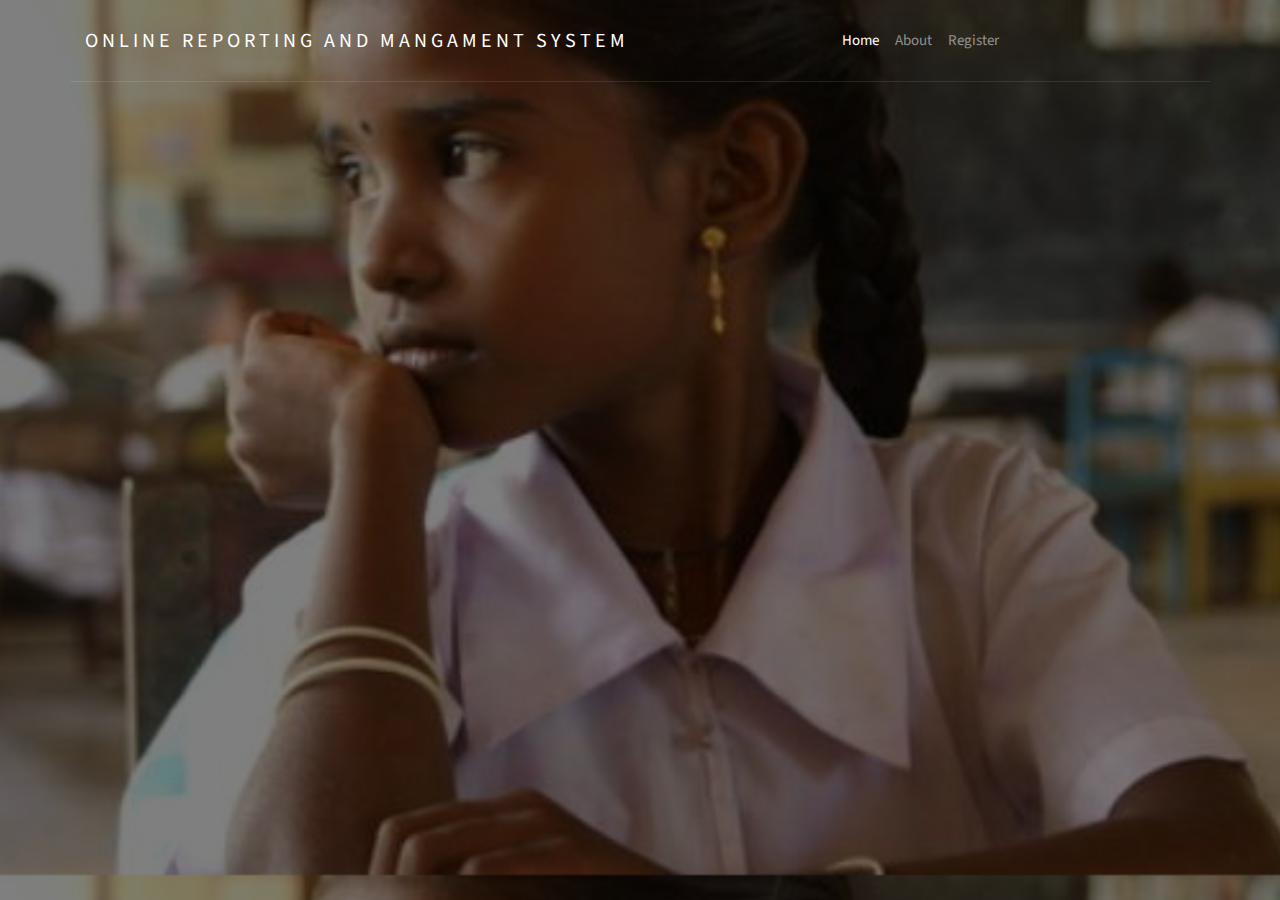
==== commit 1fbd95bb: "Text edits in webpage" ====
--- a/website/index.html
+++ b/website/index.html
@@ -11,15 +11,15 @@
     <link rel="stylesheet" href="css/animate.css">
     <link rel="stylesheet" href="css/owl.carousel.min.css">
 
-  
+
 
     <!-- Theme Style -->
     <link rel="stylesheet" href="css/style.css">
   </head>
   <body>
-    
+
     <header role="banner">
-     
+
       <nav class="navbar navbar-expand-md navbar-dark bg-light">
         <div class="container">
           <a class="navbar-brand absolute" href="index.html">Online Reporting And Mangament System </a>
@@ -32,21 +32,21 @@
               <li class="nav-item">
                 <a class="nav-link active" href="index.html">Home</a>
               </li>
-             
-            
 
-            
+
+
+
               <li class="nav-item">
                 <a class="nav-link" href="about.html">About</a>
               </li>
               <li class="nav-item">
-                <a class="nav-link" href="contact.html">Contact</a>
+                <a class="nav-link" href="contact.html">Register</a>
               </li>
             </ul>
             <ul class="navbar-nav absolute-right">
-              
+
             </ul>
-            
+
           </div>
         </div>
       </nav>
@@ -61,10 +61,10 @@
             <div class="mb-5 element-animate">
               <h1>Learn From Doing.</h1>
               <p class="lead">Education is not preparation for life; education is life itself.</p>
-              <p><a href="contact.html" class="btn btn-primary">Hit Me Up </a> 
+              <p><a href="contact.html" class="btn btn-primary"> Explore </a>
             </div>
 
-            
+
           </div>
         </div>
       </div>
@@ -77,7 +77,7 @@
 
 
 
-    
+
 
     <script src="js/jquery-3.2.1.min.js"></script>
     <script src="js/jquery-migrate-3.0.0.js"></script>
@@ -87,7 +87,7 @@
     <script src="js/jquery.waypoints.min.js"></script>
     <script src="js/jquery.stellar.min.js"></script>
 
-    
+
     <script src="js/main.js"></script>
   </body>
-</html>+</html>
